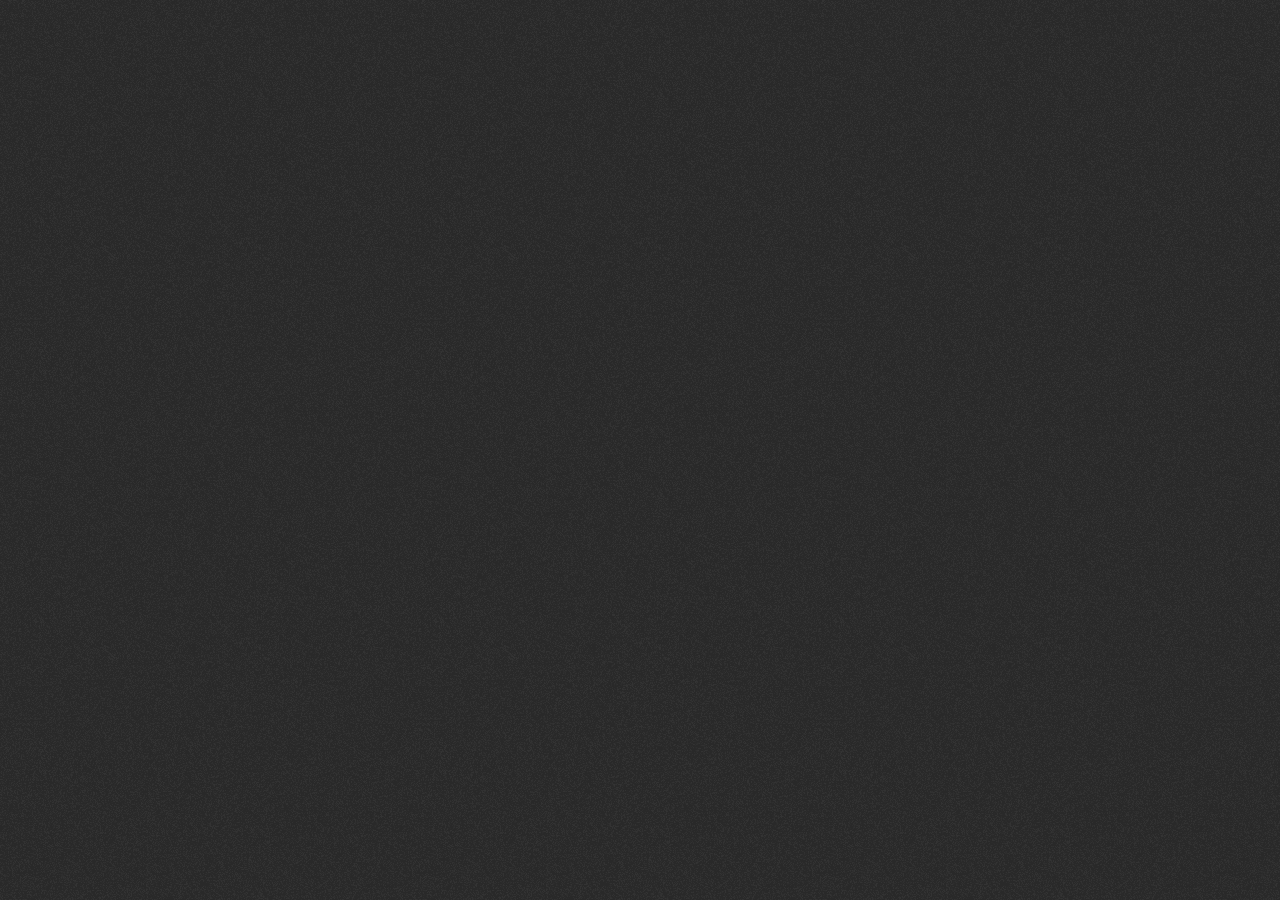
==== index.html @ 37a56e0e "Add files via upload" ====
<!DOCTYPE html>
<html lang="en">
  <head>
  <meta charset="UTF-8">
  <meta http-equiv="X-UA-Compatible" content="IE=edge">
  <meta name="viewport" content="width=device-width, initial-scale=1.0">
  <link rel="stylesheet" href="css/style.min.css">
  <link rel="preconnect" href="https://fonts.googleapis.com">
  <link rel="preconnect" href="https://fonts.gstatic.com" crossorigin>
  <link href="https://fonts.googleapis.com/css2?family=Montserrat:wght@400;600;700;900&display=swap"
        rel="stylesheet">
  <title>Hey | It's DotTeam</title>
</head>
  <body>
    <header>
  <div class="header container">
    <div class="logo">.team</div>
    <a href="/" class="hire__us">Hire Us</a>
  </div>
</header>

    <div class="noise"></div>
    <div id="preloader">
      <div class="noise"></div>
      <div id="percent">1%</div>
      <div id="bar">
        <div id="barconfrm"></div>
      </div>
    </div>
    <div id="preloader2"></div>
    <div id="preloader3"></div>
    <div id="preloader4"></div>
    <div id="preloader5"></div>
    <div id="pageTransition">
      <div class="noise"></div>
    </div>

    <div id="viewport">
      <main data-barba="wrapper">
        <div
          class="container"
          data-barba="container"
          data-barba-namespace="home"
        >
          <section>
            <div class="HomeContainer">
              <div class="Home">
                <div class="Home__text">
                  <div class="Home__textRow">
                    <div>
                      <h1>Welcome</h1>
                      <img class="hey" src="./img/hey.svg" alt="hello" />
                    </div>
                  </div>
                  <div class="Home__textRow">
                    <p>We are FULL-STACK Web developers</p>
                    <span
                      >and we will help you with the development of your
                      website</span
                    >
                  </div>
                  <div class="Home__textRow">
                    <a href="works-skills.html">
                      Our works
                      <img src="./img/arrow.svg" alt="Our works" />
                    </a>
                  </div>
                </div>
                <div class="Home__face">
                  <div class="face">
                    <img src="./img/founder.jpg" alt="Face image" />
                  </div>
                  <h2 class="team">Founder</h2>
                </div>
              </div>
              <div class="marqueWrapp" id="no01">
                <div class="marque">
                  <span class="clipped-text">Good Design Matters</span>
                  <span class="clipped-text">Design for Change </span>
                  <span class="clipped-text">Graphic Design Sells </span>
                  <span class="clipped-text">Web Design</span>
                  <span class="clipped-text">Design with a smile </span>
                  <span class="clipped-text">Creative. Professional.</span>
                  <span class="clipped-text">Be Creative </span>
                  <span class="clipped-text">Good Design Matters</span>
                  <span class="clipped-text">Design for Change </span>
                  <span class="clipped-text">Graphic Design Sells </span>
                  <span class="clipped-text">Web Design</span>
                  <span class="clipped-text">Design with a smile </span>
                  <span class="clipped-text">Creative. Professional.</span>
                  <span class="clipped-text">Be Creative </span>
                </div>
              </div>
            </div>
          </section>
        </div>
      </main>
      <nav>
  <ul class="navbar">
    <li>
      <a href="/" class="nav">Home</a>
    </li>
    <li>
      <a href="works-skills.html" class="nav"> Works & Skills </a>
    </li>
    <li>
      <a href="/contacts.html" class="nav"> Contacts </a>
    </li>
  </ul>
</nav>

    </div>
    <footer class="footer">
  <div class="container">
    <a href="/">
      Our Email
      <img src="../img/arrow.svg" alt="Our Email" />
    </a>
    <div>
      <p>@2022 dot.team</p>
      <p>All Rights Reserved</p>
    </div>
  </div>
</footer>


    <script src="https://code.createjs.com/1.0.0/preloadjs.min.js"></script>
    <script src="js/app.min.js"></script>
  </body>
</html>
---- css/style.min.css ----
@charset "UTF-8";
/*Обнуление*/
* {
  padding: 0;
  margin: 0;
  border: 0;
}

*, *:before, *:after {
  -moz-box-sizing: border-box;
  -webkit-box-sizing: border-box;
  box-sizing: border-box;
}

:focus, :active {
  outline: none;
}

a:focus, a:active {
  outline: none;
}

nav, footer, header, aside {
  display: block;
}

html, body {
  width: 100%;
  line-height: 1;
  font-size: 14px;
  -ms-text-size-adjust: 100%;
  -moz-text-size-adjust: 100%;
  -webkit-text-size-adjust: 100%;
}

input, button, textarea {
  font-family: inherit;
}

input::-ms-clear {
  display: none;
}

button {
  cursor: pointer;
}

button::-moz-focus-inner {
  padding: 0;
  border: 0;
}

a, a:visited {
  text-decoration: none;
  color: initial;
}

a:hover {
  text-decoration: none;
}

ul li {
  list-style: none;
}

img {
  vertical-align: top;
}

h1, h2, h3, h4, h5, h6 {
  font-size: inherit;
  font-weight: inherit;
}

/*--------------------*/
@font-face {
  font-family: Clemente;
  font-display: swap;
  src: url("../fonts/Clemente-Bold.woff2") format("woff2"), url("../fonts/Clemente-Bold.woff") format("woff");
  font-weight: 700;
  font-style: normal;
}
@font-face {
  font-family: Clemente;
  font-display: swap;
  src: url("../fonts/Clemente-Regular.woff2") format("woff2"), url("../fonts/Clemente-Regular.woff") format("woff");
  font-weight: 400;
  font-style: normal;
}
@font-face {
  font-family: WorkSans;
  font-display: swap;
  src: url("../fonts/WorkSans-Black.woff2") format("woff2"), url("../fonts/WorkSans-Black.woff") format("woff");
  font-weight: 900;
  font-style: normal;
}
@font-face {
  font-family: WorkSans;
  font-display: swap;
  src: url("../fonts/WorkSans-Semibold.woff2") format("woff2"), url("../fonts/WorkSans-Semibold.woff") format("woff");
  font-weight: 600;
  font-style: normal;
}
body {
  background-color: #ece1d4;
  color: #38361f;
  font-family: "WorkSans", sans-serif;
  font-weight: 600;
  min-height: 100vh;
  display: flex;
  flex-direction: column;
  overflow-x: hidden;
}

#viewport {
  flex: 1 1 auto;
  display: flex;
  flex-direction: column;
}

main {
  flex: 1 1 auto;
  height: 100%;
  padding-top: calc(60px + 10 * ((100vw - 320px) / 1600));
}

.container {
  max-width: 100vw;
  padding: 0 10px;
  margin: 0 auto;
}

section {
  will-change: contents;
}

/*-----------------------*/
.noise {
  position: fixed;
  top: -50%;
  left: -50%;
  right: -50%;
  bottom: -50%;
  background: transparent url("../img/noise-transparent.png") repeat 0 0;
  background-repeat: repeat;
  animation: bg-animation 0.5s infinite;
  visibility: visible;
  opacity: 0.6;
  pointer-events: none;
}

#preloader, #preloader2, #preloader3, #preloader4, #preloader5 {
  position: fixed;
  display: flex;
  align-items: center;
  justify-content: center;
  width: 100%;
  height: 100vh;
  z-index: 100;
  flex-direction: column;
  background-color: rgb(43, 43, 43);
  color: #ece1d4;
  font-size: 60px;
}
#preloader #percent, #preloader2 #percent, #preloader3 #percent, #preloader4 #percent, #preloader5 #percent {
  font-family: initial;
  font-weight: 400;
}
#preloader #bar, #preloader2 #bar, #preloader3 #bar, #preloader4 #bar, #preloader5 #bar {
  width: 60%;
  margin-top: 20px;
}
#preloader #bar #barconfrm, #preloader2 #bar #barconfrm, #preloader3 #bar #barconfrm, #preloader4 #bar #barconfrm, #preloader5 #bar #barconfrm {
  width: 1%;
  padding: 2px 0;
  background-color: #ece1d4;
}

#preloader2 {
  z-index: 99;
  background-color: #38361f;
}

#preloader3 {
  background-color: #f1f0ee;
  z-index: 98;
}

#preloader4 {
  background-color: #38361f;
  z-index: 97;
}

#preloader5 {
  background-color: rgb(43, 43, 43);
  z-index: 96;
}

#pageTransition {
  position: fixed;
  bottom: 0;
  left: 50%;
  transform: translate(-50%);
  border-radius: 15px;
  background-color: #f1f0ee;
  z-index: 10;
}

/*----------------------------------*/
p, span, a, button {
  font-size: calc(16px + 4 * ((100vw - 320px) / 1600));
}

a {
  display: inline-block;
  position: relative;
  transition: all 0.3s ease;
  overflow: hidden;
  padding: 3px 0;
}
a:before {
  content: "";
  position: absolute;
  display: block;
  width: 100%;
  height: 100%;
  top: -100%;
  border-bottom: 3px solid rgb(110, 88, 26);
  transition: all 0.4s ease;
  z-index: -1;
}
a:hover:before {
  top: 0;
}
a:active {
  opacity: 0.8;
}

/*-------------------------*/
@keyframes bg-animation {
  0% {
    transform: translate(0, 0);
  }
  10% {
    transform: translate(-5%, -5%);
  }
  20% {
    transform: translate(-10%, 5%);
  }
  30% {
    transform: translate(5%, -10%);
  }
  40% {
    transform: translate(-5%, 15%);
  }
  50% {
    transform: translate(-10%, 5%);
  }
  60% {
    transform: translate(15%, 0);
  }
  70% {
    transform: translate(0, 10%);
  }
  80% {
    transform: translate(-15%, 0);
  }
  90% {
    transform: translate(10%, 5%);
  }
  100% {
    transform: translate(5%, 0);
  }
}
.WorksSkillsContainer .Skills h2 {
  font-family: "Clemente", sans-serif;
  font-weight: 700;
  text-transform: uppercase;
  font-size: calc(26px + 102 * ((100vw - 320px) / 1600));
  letter-spacing: calc(-1px + -5 * ((100vw - 320px) / 1600));
  margin-bottom: calc(20px + 10 * ((100vw - 320px) / 1600));
}
.WorksSkillsContainer .Skills__body h3 {
  font-size: calc(18px + 18 * ((100vw - 320px) / 1600));
  margin-bottom: calc(0px + 10 * ((100vw - 320px) / 1600));
  text-transform: uppercase;
  font-weight: 700;
}
.WorksSkillsContainer .Skills__body > ul {
  margin-bottom: calc(30px + 20 * ((100vw - 320px) / 1600));
}
.WorksSkillsContainer .Skills__body > ul li {
  font-weight: 600;
  display: flex;
  align-items: center;
  justify-content: space-between;
  height: 50px;
  margin-bottom: calc(3px + 7 * ((100vw - 320px) / 1600));
  border-bottom: 1px solid #38361f;
  padding: 0 5px;
}
.WorksSkillsContainer .Skills__body > ul li .Skills__text span {
  opacity: 0.6;
  display: inline-block;
  width: 40px;
}
.WorksSkillsContainer .Skills__body > ul li .Skills__text p {
  display: inline-block;
}
.WorksSkillsContainer .Skills__body > ul li img {
  padding-bottom: 3px;
  height: 100%;
}

header {
  position: fixed;
  left: 0;
  right: 0;
  top: 0;
  border-bottom: 1px solid #38361f;
  backdrop-filter: blur(5px);
  z-index: 50;
}
header .header {
  display: flex;
  justify-content: space-between;
  align-items: center;
  height: calc(50px + 10 * ((100vw - 320px) / 1600));
  background-color: transparent;
}
header .header a {
  color: #38361f;
}
header .header .logo {
  font-weight: 900;
  font-size: calc(20px + 8 * ((100vw - 320px) / 1600));
}
header .header .hire__us {
  font-size: calc(18px + 4 * ((100vw - 320px) / 1600));
  font-weight: 600;
}

nav {
  position: sticky;
  bottom: 10px;
  width: 100%;
  z-index: 20;
  display: flex;
  justify-content: center;
}
nav > ul {
  width: fit-content;
  border: 1px solid #38361f;
  border-radius: calc(12px + 3 * ((100vw - 320px) / 1600));
  display: flex;
  justify-content: space-between;
  font-weight: 600;
  backdrop-filter: blur(5px);
}
nav > ul > li {
  background-color: transparent;
}
nav > ul > li > a {
  font-size: calc(14px + 4 * ((100vw - 320px) / 1600));
  white-space: nowrap;
  border-radius: calc(7px + 3 * ((100vw - 320px) / 1600));
  padding: calc(10px + 4 * ((100vw - 320px) / 1600));
  margin: 5px;
  z-index: 2;
  display: flex;
  align-items: center;
  justify-content: center;
}
nav > ul > li > a::before {
  border-bottom: 0;
  background-color: #f1f0ee;
}
nav > ul > li > a._active {
  transition: none;
  pointer-events: none;
  background-color: #f1f0ee;
}

footer {
  color: rgb(43, 43, 43);
  font-weight: 400;
  z-index: 20;
}
footer > .container {
  text-align: right;
  display: flex;
  align-items: center;
  justify-content: end;
  padding: 0.5rem;
}
footer > .container > a {
  display: flex;
  align-items: center;
  color: rgb(43, 43, 43);
  margin-right: 60px;
  overflow: visible;
  padding-right: 35px;
  font-size: calc(12px + 2 * ((100vw - 320px) / 1600));
}
footer > .container > a img {
  mix-blend-mode: difference;
  position: absolute;
  right: 0;
  height: calc(10px + 4 * ((100vw - 320px) / 1600));
  transform: rotate(-54.73deg);
  opacity: 0.5;
  transition: all 0.3s ease;
}
footer > .container > a::before {
  border: 0;
}
footer > .container > div p {
  font-size: calc(10px + 2 * ((100vw - 320px) / 1600));
  text-transform: uppercase;
  line-height: 22px;
}

header, nav {
  font-family: Clemente, sans-serif;
}

.HomeContainer {
  border: 1px solid #38361f;
  overflow: hidden;
  border-radius: calc(8px + 8 * ((100vw - 320px) / 1600));
  display: flex;
  justify-content: space-between;
  flex-direction: column;
  height: fit-content;
  position: relative;
  margin-bottom: 5px;
}
.HomeContainer .Home {
  text-transform: uppercase;
  display: flex;
  flex-direction: row;
  justify-content: space-between;
  margin-bottom: calc(15px + 85 * ((100vw - 320px) / 1600));
  padding: calc(5px + 5 * ((100vw - 320px) / 1600));
  column-gap: 5%;
}
.HomeContainer .Home__text {
  display: flex;
  justify-content: space-between;
  flex-direction: column;
}
.HomeContainer .Home__textRow:nth-child(1) {
  display: flex;
  align-items: left;
  justify-content: center;
  flex-direction: column;
  margin-bottom: 10px;
}
.HomeContainer .Home__textRow:nth-child(1) div > h1 {
  overflow: hidden;
  width: fit-content;
  display: inline-block;
  font-family: Clemente, sans-serif;
  font-weight: 700;
  font-size: calc(26px + 102 * ((100vw - 320px) / 1600));
  margin-right: 15px;
}
.HomeContainer .Home__textRow:nth-child(1) div img {
  filter: saturate(0.3);
  width: calc(20px + 90 * ((100vw - 320px) / 1600));
  display: inline-block;
  animation: hey 2s linear infinite;
}
.HomeContainer .Home__textRow:nth-child(2) {
  margin-bottom: 15px;
}
.HomeContainer .Home__textRow:nth-child(2) p {
  font-size: calc(20px + 28 * ((100vw - 320px) / 1600));
  line-height: calc(26px + 24 * ((100vw - 320px) / 1600));
  margin-bottom: calc(8px + 4 * ((100vw - 320px) / 1600));
  opacity: 0.8;
  font-family: "WorkSans";
  font-weight: 900;
}
.HomeContainer .Home__textRow:nth-child(2) span {
  font-family: Clemente, sans-serif;
  border-bottom: 1px solid #38361f;
  opacity: 0.6;
  font-weight: 700;
  font-size: calc(18px + 14 * ((100vw - 320px) / 1600));
  line-height: calc(28px + 22 * ((100vw - 320px) / 1600));
  color: #ece1d4;
  text-shadow: -1px -1px 0 #38361f, 1px -1px 0 #38361f, -1px 1px 0 #38361f, 1px 1px 0 #38361f;
  padding: 0 2px 3px;
}
.HomeContainer .Home__textRow:nth-child(3) {
  width: fit-content;
}
.HomeContainer .Home__textRow:nth-child(3) a {
  display: flex;
  align-items: center;
  color: #38361f;
  font-family: "WorkSans";
  font-weight: 900;
  font-size: calc(26px + 38 * ((100vw - 320px) / 1600));
}
.HomeContainer .Home__textRow:nth-child(3) a::before {
  border-bottom: 13px solid rgb(110, 88, 26);
}
.HomeContainer .Home__textRow:nth-child(3) a img {
  filter: invert(1);
  padding-left: calc(10px + 10 * ((100vw - 320px) / 1600));
}
.HomeContainer .Home__face {
  height: 60vh;
}
.HomeContainer .Home__face .face {
  overflow: hidden;
  height: 100%;
  min-width: 340px;
}
.HomeContainer .Home__face .face img {
  height: 100%;
  filter: sepia(0.6);
  border-radius: 12px;
  object-fit: cover;
  width: 100%;
}
.HomeContainer .Home__face > h2 {
  opacity: 0.8;
  text-transform: uppercase;
  font-weight: 700;
  font-size: calc(32px + 64 * ((100vw - 320px) / 1600));
  text-align: center;
}
.HomeContainer .marqueWrapp {
  overflow: hidden;
  width: 100%;
  margin-bottom: calc(10px + 10 * ((100vw - 320px) / 1600));
}
.HomeContainer .marqueWrapp .marque {
  position: relative;
  left: calc(-200px + -100 * ((100vw - 320px) / 1600));
  height: calc(30px + 10 * ((100vw - 320px) / 1600));
  width: 100%;
}
.HomeContainer .marqueWrapp .marque .clipped-text {
  font-family: "WorkSans";
  position: absolute;
  white-space: nowrap;
  display: inline-block;
  opacity: 0.8;
  color: #38361f;
  width: calc(200px + 150 * ((100vw - 320px) / 1600));
  text-align: center;
  font-size: calc(18px + 10 * ((100vw - 320px) / 1600));
}

@keyframes hey {
  0%, 100% {
    transform: rotate(0);
  }
  10% {
    transform: rotate(20deg);
  }
  20% {
    transform: rotate(0);
  }
  30% {
    transform: rotate(20deg);
  }
  40% {
    transform: rotate(0);
  }
  50% {
    transform: rotate(20deg);
  }
  62% {
    transform: rotate(0);
  }
}
/*----------------------------------*/
@media (max-width: 768px) {
  .Home {
    flex-wrap: wrap;
  }
  .Home__text {
    padding-top: 10px;
    margin-bottom: 30px;
  }
  .Home__face {
    position: relative;
    flex-direction: row;
    width: 100%;
  }
  .Home__face .face {
    max-width: 100% !important;
    min-width: 280px !important;
  }
  .Home__face .face > img {
    height: fit-content;
  }
  .Home__face > h2 {
    mix-blend-mode: difference;
    color: rgb(110, 88, 26);
    position: absolute;
    top: 15%;
    right: -8%;
    transform: rotate(90deg);
  }
}
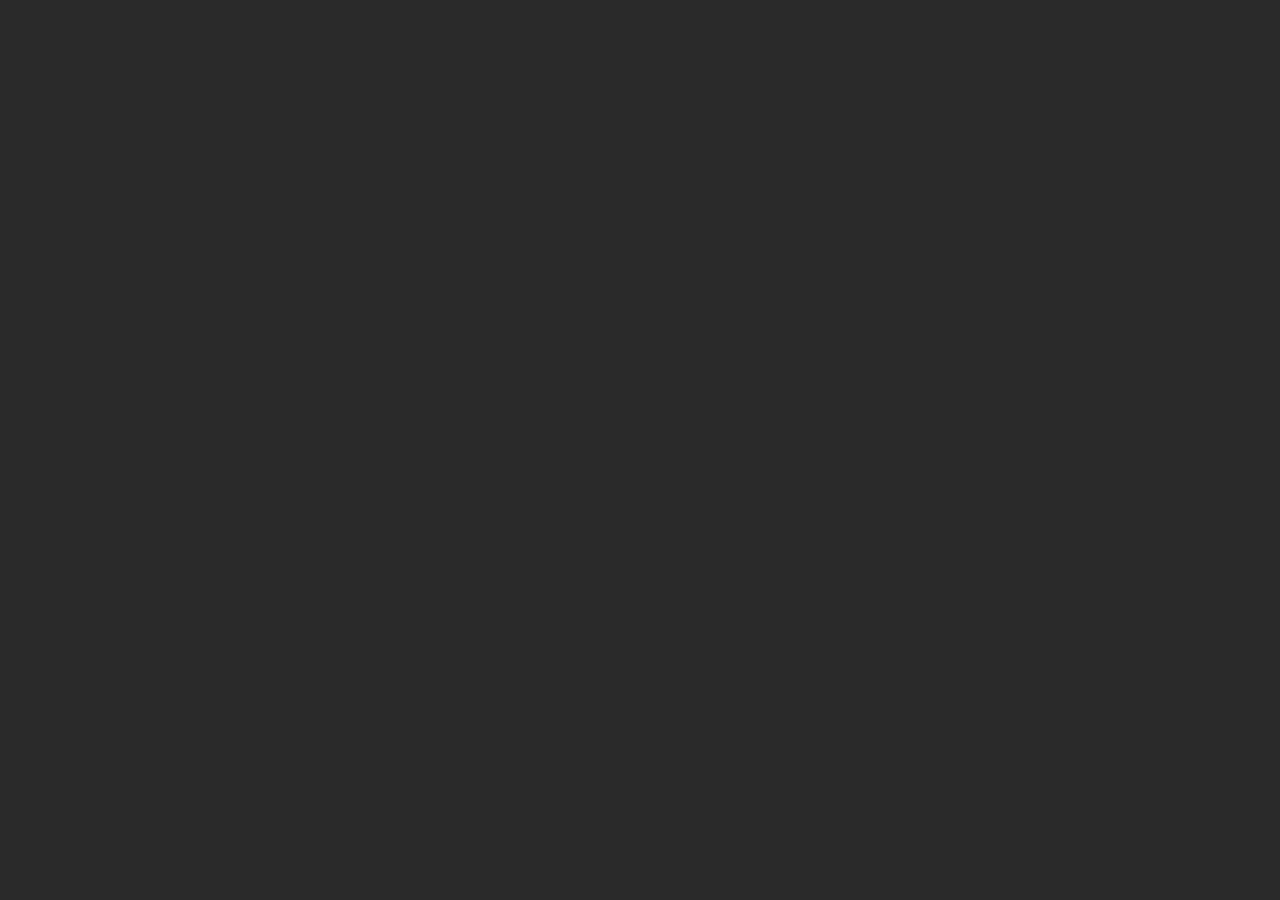
==== commit dff52ae7: "Add files via upload" ====
--- a/index.html
+++ b/index.html
@@ -4,10 +4,10 @@
   <meta charset="UTF-8">
   <meta http-equiv="X-UA-Compatible" content="IE=edge">
   <meta name="viewport" content="width=device-width, initial-scale=1.0">
-  <link rel="stylesheet" href="css/style.min.css">
+  <link rel="stylesheet" href="css/style.min.css?_v=20221224152421">
   <link rel="preconnect" href="https://fonts.googleapis.com">
   <link rel="preconnect" href="https://fonts.gstatic.com" crossorigin>
-  <link href="https://fonts.googleapis.com/css2?family=Montserrat:wght@400;600;700;900&display=swap"
+  <link href="https://fonts.googleapis.com/css2?family=Montserrat:wght@400;600;700;900&display=swap&_v=20221224152421"
         rel="stylesheet">
   <title>Hey | It's DotTeam</title>
 </head>
@@ -68,7 +68,7 @@
                 </div>
                 <div class="Home__face">
                   <div class="face">
-                    <img src="./img/founder.jpg" alt="Face image" />
+                    <picture><source srcset="./img/founder.webp" type="image/webp"><img src="./img/founder.jpg" alt="Face image" /></picture>
                   </div>
                   <h2 class="team">Founder</h2>
                 </div>
@@ -124,7 +124,7 @@
 </footer>
 
 
-    <script src="https://code.createjs.com/1.0.0/preloadjs.min.js"></script>
-    <script src="js/app.min.js"></script>
+    <script src="https://code.createjs.com/1.0.0/preloadjs.min.js?_v=20221224152421"></script>
+    <script src="js/app.min.js?_v=20221224152421"></script>
   </body>
 </html>
--- a/css/style.min.css
+++ b/css/style.min.css
@@ -1,611 +1 @@
-@charset "UTF-8";
-/*Обнуление*/
-* {
-  padding: 0;
-  margin: 0;
-  border: 0;
-}
-
-*, *:before, *:after {
-  -moz-box-sizing: border-box;
-  -webkit-box-sizing: border-box;
-  box-sizing: border-box;
-}
-
-:focus, :active {
-  outline: none;
-}
-
-a:focus, a:active {
-  outline: none;
-}
-
-nav, footer, header, aside {
-  display: block;
-}
-
-html, body {
-  width: 100%;
-  line-height: 1;
-  font-size: 14px;
-  -ms-text-size-adjust: 100%;
-  -moz-text-size-adjust: 100%;
-  -webkit-text-size-adjust: 100%;
-}
-
-input, button, textarea {
-  font-family: inherit;
-}
-
-input::-ms-clear {
-  display: none;
-}
-
-button {
-  cursor: pointer;
-}
-
-button::-moz-focus-inner {
-  padding: 0;
-  border: 0;
-}
-
-a, a:visited {
-  text-decoration: none;
-  color: initial;
-}
-
-a:hover {
-  text-decoration: none;
-}
-
-ul li {
-  list-style: none;
-}
-
-img {
-  vertical-align: top;
-}
-
-h1, h2, h3, h4, h5, h6 {
-  font-size: inherit;
-  font-weight: inherit;
-}
-
-/*--------------------*/
-@font-face {
-  font-family: Clemente;
-  font-display: swap;
-  src: url("../fonts/Clemente-Bold.woff2") format("woff2"), url("../fonts/Clemente-Bold.woff") format("woff");
-  font-weight: 700;
-  font-style: normal;
-}
-@font-face {
-  font-family: Clemente;
-  font-display: swap;
-  src: url("../fonts/Clemente-Regular.woff2") format("woff2"), url("../fonts/Clemente-Regular.woff") format("woff");
-  font-weight: 400;
-  font-style: normal;
-}
-@font-face {
-  font-family: WorkSans;
-  font-display: swap;
-  src: url("../fonts/WorkSans-Black.woff2") format("woff2"), url("../fonts/WorkSans-Black.woff") format("woff");
-  font-weight: 900;
-  font-style: normal;
-}
-@font-face {
-  font-family: WorkSans;
-  font-display: swap;
-  src: url("../fonts/WorkSans-Semibold.woff2") format("woff2"), url("../fonts/WorkSans-Semibold.woff") format("woff");
-  font-weight: 600;
-  font-style: normal;
-}
-body {
-  background-color: #ece1d4;
-  color: #38361f;
-  font-family: "WorkSans", sans-serif;
-  font-weight: 600;
-  min-height: 100vh;
-  display: flex;
-  flex-direction: column;
-  overflow-x: hidden;
-}
-
-#viewport {
-  flex: 1 1 auto;
-  display: flex;
-  flex-direction: column;
-}
-
-main {
-  flex: 1 1 auto;
-  height: 100%;
-  padding-top: calc(60px + 10 * ((100vw - 320px) / 1600));
-}
-
-.container {
-  max-width: 100vw;
-  padding: 0 10px;
-  margin: 0 auto;
-}
-
-section {
-  will-change: contents;
-}
-
-/*-----------------------*/
-.noise {
-  position: fixed;
-  top: -50%;
-  left: -50%;
-  right: -50%;
-  bottom: -50%;
-  background: transparent url("../img/noise-transparent.png") repeat 0 0;
-  background-repeat: repeat;
-  animation: bg-animation 0.5s infinite;
-  visibility: visible;
-  opacity: 0.6;
-  pointer-events: none;
-}
-
-#preloader, #preloader2, #preloader3, #preloader4, #preloader5 {
-  position: fixed;
-  display: flex;
-  align-items: center;
-  justify-content: center;
-  width: 100%;
-  height: 100vh;
-  z-index: 100;
-  flex-direction: column;
-  background-color: rgb(43, 43, 43);
-  color: #ece1d4;
-  font-size: 60px;
-}
-#preloader #percent, #preloader2 #percent, #preloader3 #percent, #preloader4 #percent, #preloader5 #percent {
-  font-family: initial;
-  font-weight: 400;
-}
-#preloader #bar, #preloader2 #bar, #preloader3 #bar, #preloader4 #bar, #preloader5 #bar {
-  width: 60%;
-  margin-top: 20px;
-}
-#preloader #bar #barconfrm, #preloader2 #bar #barconfrm, #preloader3 #bar #barconfrm, #preloader4 #bar #barconfrm, #preloader5 #bar #barconfrm {
-  width: 1%;
-  padding: 2px 0;
-  background-color: #ece1d4;
-}
-
-#preloader2 {
-  z-index: 99;
-  background-color: #38361f;
-}
-
-#preloader3 {
-  background-color: #f1f0ee;
-  z-index: 98;
-}
-
-#preloader4 {
-  background-color: #38361f;
-  z-index: 97;
-}
-
-#preloader5 {
-  background-color: rgb(43, 43, 43);
-  z-index: 96;
-}
-
-#pageTransition {
-  position: fixed;
-  bottom: 0;
-  left: 50%;
-  transform: translate(-50%);
-  border-radius: 15px;
-  background-color: #f1f0ee;
-  z-index: 10;
-}
-
-/*----------------------------------*/
-p, span, a, button {
-  font-size: calc(16px + 4 * ((100vw - 320px) / 1600));
-}
-
-a {
-  display: inline-block;
-  position: relative;
-  transition: all 0.3s ease;
-  overflow: hidden;
-  padding: 3px 0;
-}
-a:before {
-  content: "";
-  position: absolute;
-  display: block;
-  width: 100%;
-  height: 100%;
-  top: -100%;
-  border-bottom: 3px solid rgb(110, 88, 26);
-  transition: all 0.4s ease;
-  z-index: -1;
-}
-a:hover:before {
-  top: 0;
-}
-a:active {
-  opacity: 0.8;
-}
-
-/*-------------------------*/
-@keyframes bg-animation {
-  0% {
-    transform: translate(0, 0);
-  }
-  10% {
-    transform: translate(-5%, -5%);
-  }
-  20% {
-    transform: translate(-10%, 5%);
-  }
-  30% {
-    transform: translate(5%, -10%);
-  }
-  40% {
-    transform: translate(-5%, 15%);
-  }
-  50% {
-    transform: translate(-10%, 5%);
-  }
-  60% {
-    transform: translate(15%, 0);
-  }
-  70% {
-    transform: translate(0, 10%);
-  }
-  80% {
-    transform: translate(-15%, 0);
-  }
-  90% {
-    transform: translate(10%, 5%);
-  }
-  100% {
-    transform: translate(5%, 0);
-  }
-}
-.WorksSkillsContainer .Skills h2 {
-  font-family: "Clemente", sans-serif;
-  font-weight: 700;
-  text-transform: uppercase;
-  font-size: calc(26px + 102 * ((100vw - 320px) / 1600));
-  letter-spacing: calc(-1px + -5 * ((100vw - 320px) / 1600));
-  margin-bottom: calc(20px + 10 * ((100vw - 320px) / 1600));
-}
-.WorksSkillsContainer .Skills__body h3 {
-  font-size: calc(18px + 18 * ((100vw - 320px) / 1600));
-  margin-bottom: calc(0px + 10 * ((100vw - 320px) / 1600));
-  text-transform: uppercase;
-  font-weight: 700;
-}
-.WorksSkillsContainer .Skills__body > ul {
-  margin-bottom: calc(30px + 20 * ((100vw - 320px) / 1600));
-}
-.WorksSkillsContainer .Skills__body > ul li {
-  font-weight: 600;
-  display: flex;
-  align-items: center;
-  justify-content: space-between;
-  height: 50px;
-  margin-bottom: calc(3px + 7 * ((100vw - 320px) / 1600));
-  border-bottom: 1px solid #38361f;
-  padding: 0 5px;
-}
-.WorksSkillsContainer .Skills__body > ul li .Skills__text span {
-  opacity: 0.6;
-  display: inline-block;
-  width: 40px;
-}
-.WorksSkillsContainer .Skills__body > ul li .Skills__text p {
-  display: inline-block;
-}
-.WorksSkillsContainer .Skills__body > ul li img {
-  padding-bottom: 3px;
-  height: 100%;
-}
-
-header {
-  position: fixed;
-  left: 0;
-  right: 0;
-  top: 0;
-  border-bottom: 1px solid #38361f;
-  backdrop-filter: blur(5px);
-  z-index: 50;
-}
-header .header {
-  display: flex;
-  justify-content: space-between;
-  align-items: center;
-  height: calc(50px + 10 * ((100vw - 320px) / 1600));
-  background-color: transparent;
-}
-header .header a {
-  color: #38361f;
-}
-header .header .logo {
-  font-weight: 900;
-  font-size: calc(20px + 8 * ((100vw - 320px) / 1600));
-}
-header .header .hire__us {
-  font-size: calc(18px + 4 * ((100vw - 320px) / 1600));
-  font-weight: 600;
-}
-
-nav {
-  position: sticky;
-  bottom: 10px;
-  width: 100%;
-  z-index: 20;
-  display: flex;
-  justify-content: center;
-}
-nav > ul {
-  width: fit-content;
-  border: 1px solid #38361f;
-  border-radius: calc(12px + 3 * ((100vw - 320px) / 1600));
-  display: flex;
-  justify-content: space-between;
-  font-weight: 600;
-  backdrop-filter: blur(5px);
-}
-nav > ul > li {
-  background-color: transparent;
-}
-nav > ul > li > a {
-  font-size: calc(14px + 4 * ((100vw - 320px) / 1600));
-  white-space: nowrap;
-  border-radius: calc(7px + 3 * ((100vw - 320px) / 1600));
-  padding: calc(10px + 4 * ((100vw - 320px) / 1600));
-  margin: 5px;
-  z-index: 2;
-  display: flex;
-  align-items: center;
-  justify-content: center;
-}
-nav > ul > li > a::before {
-  border-bottom: 0;
-  background-color: #f1f0ee;
-}
-nav > ul > li > a._active {
-  transition: none;
-  pointer-events: none;
-  background-color: #f1f0ee;
-}
-
-footer {
-  color: rgb(43, 43, 43);
-  font-weight: 400;
-  z-index: 20;
-}
-footer > .container {
-  text-align: right;
-  display: flex;
-  align-items: center;
-  justify-content: end;
-  padding: 0.5rem;
-}
-footer > .container > a {
-  display: flex;
-  align-items: center;
-  color: rgb(43, 43, 43);
-  margin-right: 60px;
-  overflow: visible;
-  padding-right: 35px;
-  font-size: calc(12px + 2 * ((100vw - 320px) / 1600));
-}
-footer > .container > a img {
-  mix-blend-mode: difference;
-  position: absolute;
-  right: 0;
-  height: calc(10px + 4 * ((100vw - 320px) / 1600));
-  transform: rotate(-54.73deg);
-  opacity: 0.5;
-  transition: all 0.3s ease;
-}
-footer > .container > a::before {
-  border: 0;
-}
-footer > .container > div p {
-  font-size: calc(10px + 2 * ((100vw - 320px) / 1600));
-  text-transform: uppercase;
-  line-height: 22px;
-}
-
-header, nav {
-  font-family: Clemente, sans-serif;
-}
-
-.HomeContainer {
-  border: 1px solid #38361f;
-  overflow: hidden;
-  border-radius: calc(8px + 8 * ((100vw - 320px) / 1600));
-  display: flex;
-  justify-content: space-between;
-  flex-direction: column;
-  height: fit-content;
-  position: relative;
-  margin-bottom: 5px;
-}
-.HomeContainer .Home {
-  text-transform: uppercase;
-  display: flex;
-  flex-direction: row;
-  justify-content: space-between;
-  margin-bottom: calc(15px + 85 * ((100vw - 320px) / 1600));
-  padding: calc(5px + 5 * ((100vw - 320px) / 1600));
-  column-gap: 5%;
-}
-.HomeContainer .Home__text {
-  display: flex;
-  justify-content: space-between;
-  flex-direction: column;
-}
-.HomeContainer .Home__textRow:nth-child(1) {
-  display: flex;
-  align-items: left;
-  justify-content: center;
-  flex-direction: column;
-  margin-bottom: 10px;
-}
-.HomeContainer .Home__textRow:nth-child(1) div > h1 {
-  overflow: hidden;
-  width: fit-content;
-  display: inline-block;
-  font-family: Clemente, sans-serif;
-  font-weight: 700;
-  font-size: calc(26px + 102 * ((100vw - 320px) / 1600));
-  margin-right: 15px;
-}
-.HomeContainer .Home__textRow:nth-child(1) div img {
-  filter: saturate(0.3);
-  width: calc(20px + 90 * ((100vw - 320px) / 1600));
-  display: inline-block;
-  animation: hey 2s linear infinite;
-}
-.HomeContainer .Home__textRow:nth-child(2) {
-  margin-bottom: 15px;
-}
-.HomeContainer .Home__textRow:nth-child(2) p {
-  font-size: calc(20px + 28 * ((100vw - 320px) / 1600));
-  line-height: calc(26px + 24 * ((100vw - 320px) / 1600));
-  margin-bottom: calc(8px + 4 * ((100vw - 320px) / 1600));
-  opacity: 0.8;
-  font-family: "WorkSans";
-  font-weight: 900;
-}
-.HomeContainer .Home__textRow:nth-child(2) span {
-  font-family: Clemente, sans-serif;
-  border-bottom: 1px solid #38361f;
-  opacity: 0.6;
-  font-weight: 700;
-  font-size: calc(18px + 14 * ((100vw - 320px) / 1600));
-  line-height: calc(28px + 22 * ((100vw - 320px) / 1600));
-  color: #ece1d4;
-  text-shadow: -1px -1px 0 #38361f, 1px -1px 0 #38361f, -1px 1px 0 #38361f, 1px 1px 0 #38361f;
-  padding: 0 2px 3px;
-}
-.HomeContainer .Home__textRow:nth-child(3) {
-  width: fit-content;
-}
-.HomeContainer .Home__textRow:nth-child(3) a {
-  display: flex;
-  align-items: center;
-  color: #38361f;
-  font-family: "WorkSans";
-  font-weight: 900;
-  font-size: calc(26px + 38 * ((100vw - 320px) / 1600));
-}
-.HomeContainer .Home__textRow:nth-child(3) a::before {
-  border-bottom: 13px solid rgb(110, 88, 26);
-}
-.HomeContainer .Home__textRow:nth-child(3) a img {
-  filter: invert(1);
-  padding-left: calc(10px + 10 * ((100vw - 320px) / 1600));
-}
-.HomeContainer .Home__face {
-  height: 60vh;
-}
-.HomeContainer .Home__face .face {
-  overflow: hidden;
-  height: 100%;
-  min-width: 340px;
-}
-.HomeContainer .Home__face .face img {
-  height: 100%;
-  filter: sepia(0.6);
-  border-radius: 12px;
-  object-fit: cover;
-  width: 100%;
-}
-.HomeContainer .Home__face > h2 {
-  opacity: 0.8;
-  text-transform: uppercase;
-  font-weight: 700;
-  font-size: calc(32px + 64 * ((100vw - 320px) / 1600));
-  text-align: center;
-}
-.HomeContainer .marqueWrapp {
-  overflow: hidden;
-  width: 100%;
-  margin-bottom: calc(10px + 10 * ((100vw - 320px) / 1600));
-}
-.HomeContainer .marqueWrapp .marque {
-  position: relative;
-  left: calc(-200px + -100 * ((100vw - 320px) / 1600));
-  height: calc(30px + 10 * ((100vw - 320px) / 1600));
-  width: 100%;
-}
-.HomeContainer .marqueWrapp .marque .clipped-text {
-  font-family: "WorkSans";
-  position: absolute;
-  white-space: nowrap;
-  display: inline-block;
-  opacity: 0.8;
-  color: #38361f;
-  width: calc(200px + 150 * ((100vw - 320px) / 1600));
-  text-align: center;
-  font-size: calc(18px + 10 * ((100vw - 320px) / 1600));
-}
-
-@keyframes hey {
-  0%, 100% {
-    transform: rotate(0);
-  }
-  10% {
-    transform: rotate(20deg);
-  }
-  20% {
-    transform: rotate(0);
-  }
-  30% {
-    transform: rotate(20deg);
-  }
-  40% {
-    transform: rotate(0);
-  }
-  50% {
-    transform: rotate(20deg);
-  }
-  62% {
-    transform: rotate(0);
-  }
-}
-/*----------------------------------*/
-@media (max-width: 768px) {
-  .Home {
-    flex-wrap: wrap;
-  }
-  .Home__text {
-    padding-top: 10px;
-    margin-bottom: 30px;
-  }
-  .Home__face {
-    position: relative;
-    flex-direction: row;
-    width: 100%;
-  }
-  .Home__face .face {
-    max-width: 100% !important;
-    min-width: 280px !important;
-  }
-  .Home__face .face > img {
-    height: fit-content;
-  }
-  .Home__face > h2 {
-    mix-blend-mode: difference;
-    color: rgb(110, 88, 26);
-    position: absolute;
-    top: 15%;
-    right: -8%;
-    transform: rotate(90deg);
-  }
-}+@charset "UTF-8";*{padding:0;margin:0;border:0}*,:after,:before{box-sizing:border-box}:active,:focus{outline:0}a:active,a:focus{outline:0}aside,footer,header,nav{display:block}body,html{width:100%;line-height:1;font-size:14px;-ms-text-size-adjust:100%;-moz-text-size-adjust:100%;-webkit-text-size-adjust:100%}button,input,textarea{font-family:inherit}input::-ms-clear{display:none}button{cursor:pointer}button::-moz-focus-inner{padding:0;border:0}a,a:visited{text-decoration:none;color:initial}a:hover{text-decoration:none}ul li{list-style:none}img{vertical-align:top}h1,h2,h3,h4,h5,h6{font-size:inherit;font-weight:inherit}@font-face{font-family:Clemente;font-display:swap;src:url(../fonts/Clemente-Bold.woff2) format("woff2"),url(../fonts/Clemente-Bold.woff) format("woff");font-weight:700;font-style:normal}@font-face{font-family:Clemente;font-display:swap;src:url(../fonts/Clemente-Regular.woff2) format("woff2"),url(../fonts/Clemente-Regular.woff) format("woff");font-weight:400;font-style:normal}@font-face{font-family:WorkSans;font-display:swap;src:url(../fonts/WorkSans-Black.woff2) format("woff2"),url(../fonts/WorkSans-Black.woff) format("woff");font-weight:900;font-style:normal}@font-face{font-family:WorkSans;font-display:swap;src:url(../fonts/WorkSans-Semibold.woff2) format("woff2"),url(../fonts/WorkSans-Semibold.woff) format("woff");font-weight:600;font-style:normal}body{background-color:#ece1d4;color:#38361f;font-family:WorkSans,sans-serif;font-weight:600;min-height:100vh;display:flex;flex-direction:column;overflow-x:hidden}html{scrollbar-width:none}::-webkit-scrollbar{display:none}#viewport{flex:1 1 auto;display:flex;flex-direction:column}main{flex:1 1 auto;height:100%;padding-top:calc(60px + 10 * ((100vw - 320px)/ 1600))}.container{max-width:100vw;padding:0 10px;margin:0 auto}.no-webp .noise{background:transparent url(../img/noise-transparent.png) repeat 0 0}.noise{position:fixed;top:-50%;left:-50%;right:-50%;bottom:-50%;background-repeat:repeat;-webkit-animation:bg-animation .5s infinite;animation:bg-animation .5s infinite;visibility:visible;opacity:.6;pointer-events:none}#preloader,#preloader2,#preloader3,#preloader4,#preloader5{overflow:hidden;position:fixed;display:flex;align-items:center;justify-content:center;width:100%;height:100vh;z-index:100;flex-direction:column;background-color:#2b2b2b;color:#ece1d4;font-size:60px}#preloader #percent,#preloader2 #percent,#preloader3 #percent,#preloader4 #percent,#preloader5 #percent{font-family:initial;font-weight:400}#preloader #bar,#preloader2 #bar,#preloader3 #bar,#preloader4 #bar,#preloader5 #bar{width:60%;margin-top:20px}#preloader #bar #barconfrm,#preloader2 #bar #barconfrm,#preloader3 #bar #barconfrm,#preloader4 #bar #barconfrm,#preloader5 #bar #barconfrm{width:1%;padding:2px 0;background-color:#ece1d4}#preloader2{z-index:99;background-color:#38361f}#preloader3{background-color:#f1f0ee;z-index:98}#preloader4{background-color:#38361f;z-index:97}#preloader5{background-color:#2b2b2b;z-index:96}#pageTransition{position:fixed;bottom:0;left:50%;transform:translate(-50%);border-radius:15px;background-color:#f1f0ee;z-index:10;will-change:contents}a,button,p,span{font-size:calc(16px + 4 * ((100vw - 320px)/ 1600))}a{display:inline-block;position:relative;transition:all .3s ease;overflow:hidden;padding:3px 0}a:before{content:"";position:absolute;display:block;width:100%;height:100%;top:-100%;border-bottom:3px solid #6e581a;transition:all .4s ease;z-index:-1}a:hover:before{top:0}a:active{opacity:.8}@-webkit-keyframes bg-animation{0%{transform:translate(0,0)}10%{transform:translate(-5%,-5%)}20%{transform:translate(-10%,5%)}30%{transform:translate(5%,-10%)}40%{transform:translate(-5%,15%)}50%{transform:translate(-10%,5%)}60%{transform:translate(15%,0)}70%{transform:translate(0,10%)}80%{transform:translate(-15%,0)}90%{transform:translate(10%,5%)}100%{transform:translate(5%,0)}}@keyframes bg-animation{0%{transform:translate(0,0)}10%{transform:translate(-5%,-5%)}20%{transform:translate(-10%,5%)}30%{transform:translate(5%,-10%)}40%{transform:translate(-5%,15%)}50%{transform:translate(-10%,5%)}60%{transform:translate(15%,0)}70%{transform:translate(0,10%)}80%{transform:translate(-15%,0)}90%{transform:translate(10%,5%)}100%{transform:translate(5%,0)}}.WorksSkillsContainer .Skills h2{font-family:Clemente,sans-serif;font-weight:700;text-transform:uppercase;font-size:calc(26px + 102 * ((100vw - 320px)/ 1600));letter-spacing:calc(-1px + -5 * ((100vw - 320px)/ 1600));margin-bottom:calc(20px + 10 * ((100vw - 320px)/ 1600))}.WorksSkillsContainer .Skills__body h3{font-size:calc(18px + 18 * ((100vw - 320px)/ 1600));margin-bottom:calc(0px + 10 * ((100vw - 320px)/ 1600));text-transform:uppercase;font-weight:700}.WorksSkillsContainer .Skills__body>ul{margin-bottom:calc(30px + 20 * ((100vw - 320px)/ 1600))}.WorksSkillsContainer .Skills__body>ul li{font-weight:600;display:flex;align-items:center;justify-content:space-between;height:50px;margin-bottom:calc(3px + 7 * ((100vw - 320px)/ 1600));border-bottom:1px solid #38361f;padding:0 5px}.WorksSkillsContainer .Skills__body>ul li .Skills__text span{opacity:.6;display:inline-block;width:40px}.WorksSkillsContainer .Skills__body>ul li .Skills__text p{display:inline-block}.WorksSkillsContainer .Skills__body>ul li img{padding-bottom:3px;height:100%}header{position:fixed;left:0;right:0;top:0;border-bottom:1px solid #38361f;-webkit-backdrop-filter:blur(5px);backdrop-filter:blur(5px);z-index:50}header .header{display:flex;justify-content:space-between;align-items:center;height:calc(50px + 10 * ((100vw - 320px)/ 1600));background-color:transparent}header .header a{color:#38361f}header .header .logo{font-weight:900;font-size:calc(20px + 8 * ((100vw - 320px)/ 1600))}header .header .hire__us{font-size:calc(18px + 4 * ((100vw - 320px)/ 1600));font-weight:600}nav{position:-webkit-sticky;position:sticky;bottom:10px;width:100%;z-index:20;display:flex;justify-content:center}nav>ul{width:-webkit-fit-content;width:-moz-fit-content;width:fit-content;border:1px solid #38361f;border-radius:calc(12px + 3 * ((100vw - 320px)/ 1600));display:flex;justify-content:space-between;font-weight:600;-webkit-backdrop-filter:blur(5px);backdrop-filter:blur(5px)}nav>ul>li{background-color:transparent}nav>ul>li>a{font-size:calc(14px + 4 * ((100vw - 320px)/ 1600));white-space:nowrap;border-radius:calc(7px + 3 * ((100vw - 320px)/ 1600));padding:calc(10px + 4 * ((100vw - 320px)/ 1600));margin:5px;z-index:2;display:flex;align-items:center;justify-content:center}nav>ul>li>a::before{border-bottom:0;background-color:#f1f0ee}nav>ul>li>a._active{transition:none;pointer-events:none;background-color:#f1f0ee}footer{color:#2b2b2b;font-weight:400;z-index:20}footer>.container{text-align:right;display:flex;align-items:center;justify-content:end;padding:.5rem}footer>.container>a{display:flex;align-items:center;color:#2b2b2b;margin-right:60px;overflow:visible;padding-right:35px;font-size:calc(12px + 2 * ((100vw - 320px)/ 1600))}footer>.container>a img{mix-blend-mode:difference;position:absolute;right:0;height:calc(10px + 4 * ((100vw - 320px)/ 1600));transform:rotate(-54.73deg);opacity:.5;transition:all .3s ease}footer>.container>a::before{border:0}footer>.container>div p{font-size:calc(10px + 2 * ((100vw - 320px)/ 1600));text-transform:uppercase;line-height:22px}header,nav{font-family:Clemente,sans-serif}.HomeContainer{border:1px solid #38361f;overflow:hidden;border-radius:calc(8px + 8 * ((100vw - 320px)/ 1600));display:flex;justify-content:space-between;flex-direction:column;height:-webkit-fit-content;height:-moz-fit-content;height:fit-content;position:relative;margin-bottom:5px}.HomeContainer .Home{text-transform:uppercase;display:flex;flex-direction:row;justify-content:space-between;margin-bottom:calc(15px + 85 * ((100vw - 320px)/ 1600));padding:calc(5px + 5 * ((100vw - 320px)/ 1600));-moz-column-gap:5%;column-gap:5%}.HomeContainer .Home__text{display:flex;justify-content:space-between;flex-direction:column}.HomeContainer .Home__textRow:nth-child(1){display:flex;align-items:left;justify-content:center;flex-direction:column;margin-bottom:10px}.HomeContainer .Home__textRow:nth-child(1) div>h1{overflow:hidden;width:-webkit-fit-content;width:-moz-fit-content;width:fit-content;display:inline-block;font-family:Clemente,sans-serif;font-weight:700;font-size:calc(26px + 102 * ((100vw - 320px)/ 1600));margin-right:15px}.HomeContainer .Home__textRow:nth-child(1) div img{filter:saturate(.3);width:calc(20px + 90 * ((100vw - 320px)/ 1600));display:inline-block;-webkit-animation:hey 2s linear infinite;animation:hey 2s linear infinite}.HomeContainer .Home__textRow:nth-child(2){margin-bottom:15px}.HomeContainer .Home__textRow:nth-child(2) p{font-size:calc(20px + 28 * ((100vw - 320px)/ 1600));line-height:calc(26px + 24 * ((100vw - 320px)/ 1600));margin-bottom:calc(8px + 4 * ((100vw - 320px)/ 1600));opacity:.8;font-family:WorkSans;font-weight:900}.HomeContainer .Home__textRow:nth-child(2) span{font-family:Clemente,sans-serif;border-bottom:1px solid #38361f;opacity:.6;font-weight:700;font-size:calc(18px + 14 * ((100vw - 320px)/ 1600));line-height:calc(28px + 22 * ((100vw - 320px)/ 1600));color:#ece1d4;text-shadow:-1px -1px 0 #38361f,1px -1px 0 #38361f,-1px 1px 0 #38361f,1px 1px 0 #38361f;padding:0 2px 3px}.HomeContainer .Home__textRow:nth-child(3){width:-webkit-fit-content;width:-moz-fit-content;width:fit-content}.HomeContainer .Home__textRow:nth-child(3) a{display:flex;align-items:center;color:#38361f;font-family:WorkSans;font-weight:900;font-size:calc(26px + 38 * ((100vw - 320px)/ 1600))}.HomeContainer .Home__textRow:nth-child(3) a::before{border-bottom:13px solid #6e581a}.HomeContainer .Home__textRow:nth-child(3) a img{filter:invert(1);padding-left:calc(10px + 10 * ((100vw - 320px)/ 1600))}.HomeContainer .Home__face{height:60vh}.HomeContainer .Home__face .face{overflow:hidden;height:100%;min-width:340px}.HomeContainer .Home__face .face img{height:100%;filter:sepia(.6);border-radius:12px;-o-object-fit:cover;object-fit:cover;width:100%}.HomeContainer .Home__face>h2{opacity:.8;text-transform:uppercase;font-weight:700;font-size:calc(32px + 64 * ((100vw - 320px)/ 1600));text-align:center}.HomeContainer .marqueWrapp{overflow:hidden;width:100%;margin-bottom:calc(10px + 10 * ((100vw - 320px)/ 1600))}.HomeContainer .marqueWrapp .marque{position:relative;left:calc(-200px + -100 * ((100vw - 320px)/ 1600));height:calc(30px + 10 * ((100vw - 320px)/ 1600));width:100%}.HomeContainer .marqueWrapp .marque .clipped-text{font-family:WorkSans;position:absolute;white-space:nowrap;display:inline-block;opacity:.8;color:#38361f;width:calc(200px + 150 * ((100vw - 320px)/ 1600));text-align:center;font-size:calc(18px + 10 * ((100vw - 320px)/ 1600))}@-webkit-keyframes hey{0%,100%{transform:rotate(0)}10%{transform:rotate(20deg)}20%{transform:rotate(0)}30%{transform:rotate(20deg)}40%{transform:rotate(0)}50%{transform:rotate(20deg)}62%{transform:rotate(0)}}@keyframes hey{0%,100%{transform:rotate(0)}10%{transform:rotate(20deg)}20%{transform:rotate(0)}30%{transform:rotate(20deg)}40%{transform:rotate(0)}50%{transform:rotate(20deg)}62%{transform:rotate(0)}}@media (max-width:768px){.Home{flex-wrap:wrap}.Home__text{padding-top:10px;margin-bottom:30px}.Home__face{position:relative;flex-direction:row;width:100%}.Home__face .face{max-width:100%!important;min-width:280px!important}.Home__face .face>img{height:-webkit-fit-content;height:-moz-fit-content;height:fit-content}.Home__face>h2{mix-blend-mode:difference;color:#6e581a;position:absolute;top:15%;right:-8%;transform:rotate(90deg)}}.webp .noise{background:transparent url(../img/noise-transparent.webp) repeat 0 0}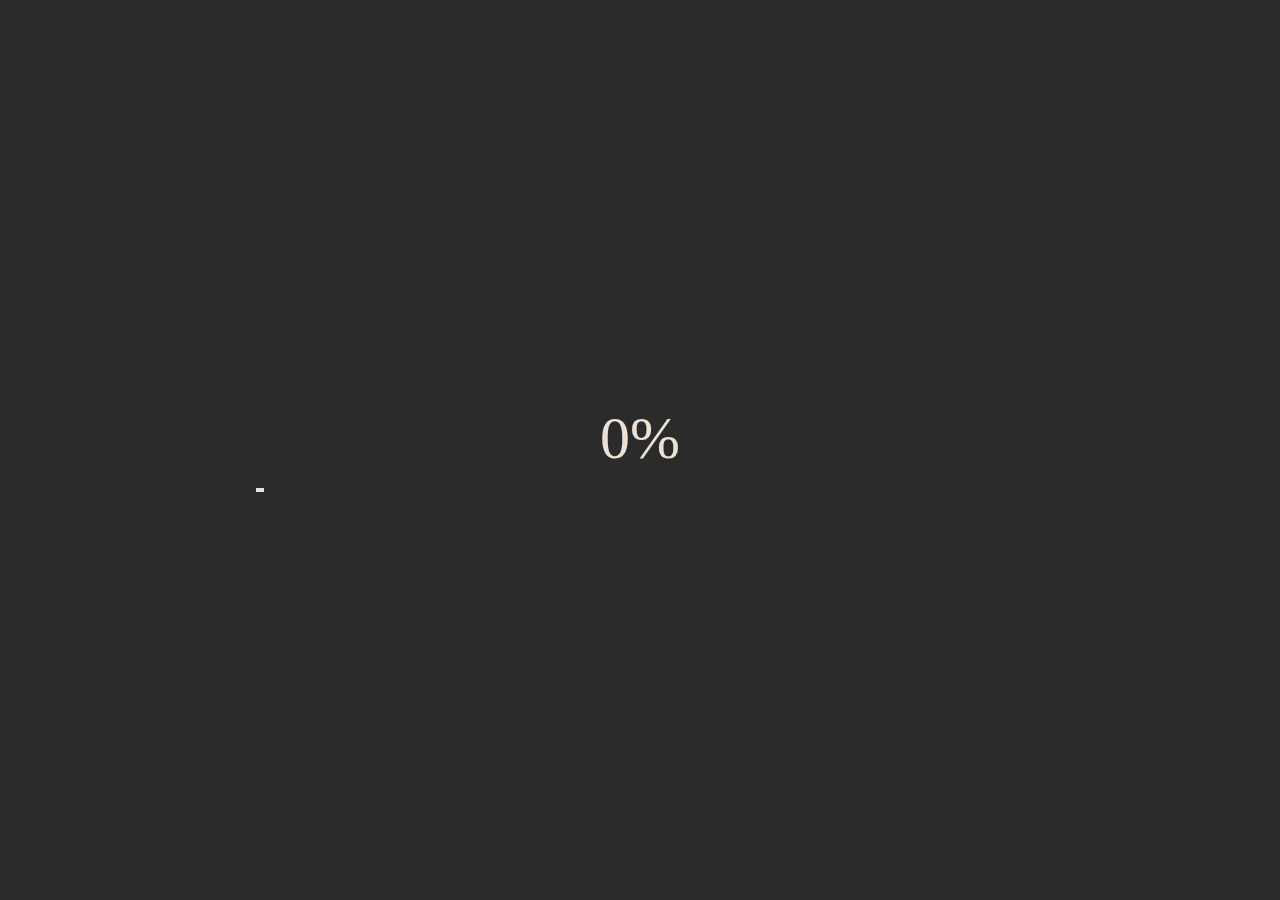
==== commit e0545903: "Add files via upload" ====
--- a/index.html
+++ b/index.html
@@ -4,10 +4,7 @@
   <meta charset="UTF-8">
   <meta http-equiv="X-UA-Compatible" content="IE=edge">
   <meta name="viewport" content="width=device-width, initial-scale=1.0">
-  <link rel="stylesheet" href="css/style.min.css?_v=20221224152421">
-  <link rel="preconnect" href="https://fonts.googleapis.com">
-  <link rel="preconnect" href="https://fonts.gstatic.com" crossorigin>
-  <link href="https://fonts.googleapis.com/css2?family=Montserrat:wght@400;600;700;900&display=swap&_v=20221224152421"
+  <link rel="stylesheet" href="css/style.min.css?_v=20221225104037">
         rel="stylesheet">
   <title>Hey | It's DotTeam</title>
 </head>
@@ -22,7 +19,7 @@
     <div class="noise"></div>
     <div id="preloader">
       <div class="noise"></div>
-      <div id="percent">1%</div>
+      <div id="percent">0%</div>
       <div id="bar">
         <div id="barconfrm"></div>
       </div>
@@ -124,7 +121,8 @@
 </footer>
 
 
-    <script src="https://code.createjs.com/1.0.0/preloadjs.min.js?_v=20221224152421"></script>
-    <script src="js/app.min.js?_v=20221224152421"></script>
+    <script src="https://cdnjs.cloudflare.com/ajax/libs/gsap/3.11.4/gsap.min.js?_v=20221225104037"></script>
+    <script src="https://code.createjs.com/1.0.0/preloadjs.min.js?_v=20221225104037"></script>
+    <script src="js/app.min.js?_v=20221225104037"></script>
   </body>
 </html>
--- a/css/style.min.css
+++ b/css/style.min.css
@@ -1 +1 @@
-@charset "UTF-8";*{padding:0;margin:0;border:0}*,:after,:before{box-sizing:border-box}:active,:focus{outline:0}a:active,a:focus{outline:0}aside,footer,header,nav{display:block}body,html{width:100%;line-height:1;font-size:14px;-ms-text-size-adjust:100%;-moz-text-size-adjust:100%;-webkit-text-size-adjust:100%}button,input,textarea{font-family:inherit}input::-ms-clear{display:none}button{cursor:pointer}button::-moz-focus-inner{padding:0;border:0}a,a:visited{text-decoration:none;color:initial}a:hover{text-decoration:none}ul li{list-style:none}img{vertical-align:top}h1,h2,h3,h4,h5,h6{font-size:inherit;font-weight:inherit}@font-face{font-family:Clemente;font-display:swap;src:url(../fonts/Clemente-Bold.woff2) format("woff2"),url(../fonts/Clemente-Bold.woff) format("woff");font-weight:700;font-style:normal}@font-face{font-family:Clemente;font-display:swap;src:url(../fonts/Clemente-Regular.woff2) format("woff2"),url(../fonts/Clemente-Regular.woff) format("woff");font-weight:400;font-style:normal}@font-face{font-family:WorkSans;font-display:swap;src:url(../fonts/WorkSans-Black.woff2) format("woff2"),url(../fonts/WorkSans-Black.woff) format("woff");font-weight:900;font-style:normal}@font-face{font-family:WorkSans;font-display:swap;src:url(../fonts/WorkSans-Semibold.woff2) format("woff2"),url(../fonts/WorkSans-Semibold.woff) format("woff");font-weight:600;font-style:normal}body{background-color:#ece1d4;color:#38361f;font-family:WorkSans,sans-serif;font-weight:600;min-height:100vh;display:flex;flex-direction:column;overflow-x:hidden}html{scrollbar-width:none}::-webkit-scrollbar{display:none}#viewport{flex:1 1 auto;display:flex;flex-direction:column}main{flex:1 1 auto;height:100%;padding-top:calc(60px + 10 * ((100vw - 320px)/ 1600))}.container{max-width:100vw;padding:0 10px;margin:0 auto}.no-webp .noise{background:transparent url(../img/noise-transparent.png) repeat 0 0}.noise{position:fixed;top:-50%;left:-50%;right:-50%;bottom:-50%;background-repeat:repeat;-webkit-animation:bg-animation .5s infinite;animation:bg-animation .5s infinite;visibility:visible;opacity:.6;pointer-events:none}#preloader,#preloader2,#preloader3,#preloader4,#preloader5{overflow:hidden;position:fixed;display:flex;align-items:center;justify-content:center;width:100%;height:100vh;z-index:100;flex-direction:column;background-color:#2b2b2b;color:#ece1d4;font-size:60px}#preloader #percent,#preloader2 #percent,#preloader3 #percent,#preloader4 #percent,#preloader5 #percent{font-family:initial;font-weight:400}#preloader #bar,#preloader2 #bar,#preloader3 #bar,#preloader4 #bar,#preloader5 #bar{width:60%;margin-top:20px}#preloader #bar #barconfrm,#preloader2 #bar #barconfrm,#preloader3 #bar #barconfrm,#preloader4 #bar #barconfrm,#preloader5 #bar #barconfrm{width:1%;padding:2px 0;background-color:#ece1d4}#preloader2{z-index:99;background-color:#38361f}#preloader3{background-color:#f1f0ee;z-index:98}#preloader4{background-color:#38361f;z-index:97}#preloader5{background-color:#2b2b2b;z-index:96}#pageTransition{position:fixed;bottom:0;left:50%;transform:translate(-50%);border-radius:15px;background-color:#f1f0ee;z-index:10;will-change:contents}a,button,p,span{font-size:calc(16px + 4 * ((100vw - 320px)/ 1600))}a{display:inline-block;position:relative;transition:all .3s ease;overflow:hidden;padding:3px 0}a:before{content:"";position:absolute;display:block;width:100%;height:100%;top:-100%;border-bottom:3px solid #6e581a;transition:all .4s ease;z-index:-1}a:hover:before{top:0}a:active{opacity:.8}@-webkit-keyframes bg-animation{0%{transform:translate(0,0)}10%{transform:translate(-5%,-5%)}20%{transform:translate(-10%,5%)}30%{transform:translate(5%,-10%)}40%{transform:translate(-5%,15%)}50%{transform:translate(-10%,5%)}60%{transform:translate(15%,0)}70%{transform:translate(0,10%)}80%{transform:translate(-15%,0)}90%{transform:translate(10%,5%)}100%{transform:translate(5%,0)}}@keyframes bg-animation{0%{transform:translate(0,0)}10%{transform:translate(-5%,-5%)}20%{transform:translate(-10%,5%)}30%{transform:translate(5%,-10%)}40%{transform:translate(-5%,15%)}50%{transform:translate(-10%,5%)}60%{transform:translate(15%,0)}70%{transform:translate(0,10%)}80%{transform:translate(-15%,0)}90%{transform:translate(10%,5%)}100%{transform:translate(5%,0)}}.WorksSkillsContainer .Skills h2{font-family:Clemente,sans-serif;font-weight:700;text-transform:uppercase;font-size:calc(26px + 102 * ((100vw - 320px)/ 1600));letter-spacing:calc(-1px + -5 * ((100vw - 320px)/ 1600));margin-bottom:calc(20px + 10 * ((100vw - 320px)/ 1600))}.WorksSkillsContainer .Skills__body h3{font-size:calc(18px + 18 * ((100vw - 320px)/ 1600));margin-bottom:calc(0px + 10 * ((100vw - 320px)/ 1600));text-transform:uppercase;font-weight:700}.WorksSkillsContainer .Skills__body>ul{margin-bottom:calc(30px + 20 * ((100vw - 320px)/ 1600))}.WorksSkillsContainer .Skills__body>ul li{font-weight:600;display:flex;align-items:center;justify-content:space-between;height:50px;margin-bottom:calc(3px + 7 * ((100vw - 320px)/ 1600));border-bottom:1px solid #38361f;padding:0 5px}.WorksSkillsContainer .Skills__body>ul li .Skills__text span{opacity:.6;display:inline-block;width:40px}.WorksSkillsContainer .Skills__body>ul li .Skills__text p{display:inline-block}.WorksSkillsContainer .Skills__body>ul li img{padding-bottom:3px;height:100%}header{position:fixed;left:0;right:0;top:0;border-bottom:1px solid #38361f;-webkit-backdrop-filter:blur(5px);backdrop-filter:blur(5px);z-index:50}header .header{display:flex;justify-content:space-between;align-items:center;height:calc(50px + 10 * ((100vw - 320px)/ 1600));background-color:transparent}header .header a{color:#38361f}header .header .logo{font-weight:900;font-size:calc(20px + 8 * ((100vw - 320px)/ 1600))}header .header .hire__us{font-size:calc(18px + 4 * ((100vw - 320px)/ 1600));font-weight:600}nav{position:-webkit-sticky;position:sticky;bottom:10px;width:100%;z-index:20;display:flex;justify-content:center}nav>ul{width:-webkit-fit-content;width:-moz-fit-content;width:fit-content;border:1px solid #38361f;border-radius:calc(12px + 3 * ((100vw - 320px)/ 1600));display:flex;justify-content:space-between;font-weight:600;-webkit-backdrop-filter:blur(5px);backdrop-filter:blur(5px)}nav>ul>li{background-color:transparent}nav>ul>li>a{font-size:calc(14px + 4 * ((100vw - 320px)/ 1600));white-space:nowrap;border-radius:calc(7px + 3 * ((100vw - 320px)/ 1600));padding:calc(10px + 4 * ((100vw - 320px)/ 1600));margin:5px;z-index:2;display:flex;align-items:center;justify-content:center}nav>ul>li>a::before{border-bottom:0;background-color:#f1f0ee}nav>ul>li>a._active{transition:none;pointer-events:none;background-color:#f1f0ee}footer{color:#2b2b2b;font-weight:400;z-index:20}footer>.container{text-align:right;display:flex;align-items:center;justify-content:end;padding:.5rem}footer>.container>a{display:flex;align-items:center;color:#2b2b2b;margin-right:60px;overflow:visible;padding-right:35px;font-size:calc(12px + 2 * ((100vw - 320px)/ 1600))}footer>.container>a img{mix-blend-mode:difference;position:absolute;right:0;height:calc(10px + 4 * ((100vw - 320px)/ 1600));transform:rotate(-54.73deg);opacity:.5;transition:all .3s ease}footer>.container>a::before{border:0}footer>.container>div p{font-size:calc(10px + 2 * ((100vw - 320px)/ 1600));text-transform:uppercase;line-height:22px}header,nav{font-family:Clemente,sans-serif}.HomeContainer{border:1px solid #38361f;overflow:hidden;border-radius:calc(8px + 8 * ((100vw - 320px)/ 1600));display:flex;justify-content:space-between;flex-direction:column;height:-webkit-fit-content;height:-moz-fit-content;height:fit-content;position:relative;margin-bottom:5px}.HomeContainer .Home{text-transform:uppercase;display:flex;flex-direction:row;justify-content:space-between;margin-bottom:calc(15px + 85 * ((100vw - 320px)/ 1600));padding:calc(5px + 5 * ((100vw - 320px)/ 1600));-moz-column-gap:5%;column-gap:5%}.HomeContainer .Home__text{display:flex;justify-content:space-between;flex-direction:column}.HomeContainer .Home__textRow:nth-child(1){display:flex;align-items:left;justify-content:center;flex-direction:column;margin-bottom:10px}.HomeContainer .Home__textRow:nth-child(1) div>h1{overflow:hidden;width:-webkit-fit-content;width:-moz-fit-content;width:fit-content;display:inline-block;font-family:Clemente,sans-serif;font-weight:700;font-size:calc(26px + 102 * ((100vw - 320px)/ 1600));margin-right:15px}.HomeContainer .Home__textRow:nth-child(1) div img{filter:saturate(.3);width:calc(20px + 90 * ((100vw - 320px)/ 1600));display:inline-block;-webkit-animation:hey 2s linear infinite;animation:hey 2s linear infinite}.HomeContainer .Home__textRow:nth-child(2){margin-bottom:15px}.HomeContainer .Home__textRow:nth-child(2) p{font-size:calc(20px + 28 * ((100vw - 320px)/ 1600));line-height:calc(26px + 24 * ((100vw - 320px)/ 1600));margin-bottom:calc(8px + 4 * ((100vw - 320px)/ 1600));opacity:.8;font-family:WorkSans;font-weight:900}.HomeContainer .Home__textRow:nth-child(2) span{font-family:Clemente,sans-serif;border-bottom:1px solid #38361f;opacity:.6;font-weight:700;font-size:calc(18px + 14 * ((100vw - 320px)/ 1600));line-height:calc(28px + 22 * ((100vw - 320px)/ 1600));color:#ece1d4;text-shadow:-1px -1px 0 #38361f,1px -1px 0 #38361f,-1px 1px 0 #38361f,1px 1px 0 #38361f;padding:0 2px 3px}.HomeContainer .Home__textRow:nth-child(3){width:-webkit-fit-content;width:-moz-fit-content;width:fit-content}.HomeContainer .Home__textRow:nth-child(3) a{display:flex;align-items:center;color:#38361f;font-family:WorkSans;font-weight:900;font-size:calc(26px + 38 * ((100vw - 320px)/ 1600))}.HomeContainer .Home__textRow:nth-child(3) a::before{border-bottom:13px solid #6e581a}.HomeContainer .Home__textRow:nth-child(3) a img{filter:invert(1);padding-left:calc(10px + 10 * ((100vw - 320px)/ 1600))}.HomeContainer .Home__face{height:60vh}.HomeContainer .Home__face .face{overflow:hidden;height:100%;min-width:340px}.HomeContainer .Home__face .face img{height:100%;filter:sepia(.6);border-radius:12px;-o-object-fit:cover;object-fit:cover;width:100%}.HomeContainer .Home__face>h2{opacity:.8;text-transform:uppercase;font-weight:700;font-size:calc(32px + 64 * ((100vw - 320px)/ 1600));text-align:center}.HomeContainer .marqueWrapp{overflow:hidden;width:100%;margin-bottom:calc(10px + 10 * ((100vw - 320px)/ 1600))}.HomeContainer .marqueWrapp .marque{position:relative;left:calc(-200px + -100 * ((100vw - 320px)/ 1600));height:calc(30px + 10 * ((100vw - 320px)/ 1600));width:100%}.HomeContainer .marqueWrapp .marque .clipped-text{font-family:WorkSans;position:absolute;white-space:nowrap;display:inline-block;opacity:.8;color:#38361f;width:calc(200px + 150 * ((100vw - 320px)/ 1600));text-align:center;font-size:calc(18px + 10 * ((100vw - 320px)/ 1600))}@-webkit-keyframes hey{0%,100%{transform:rotate(0)}10%{transform:rotate(20deg)}20%{transform:rotate(0)}30%{transform:rotate(20deg)}40%{transform:rotate(0)}50%{transform:rotate(20deg)}62%{transform:rotate(0)}}@keyframes hey{0%,100%{transform:rotate(0)}10%{transform:rotate(20deg)}20%{transform:rotate(0)}30%{transform:rotate(20deg)}40%{transform:rotate(0)}50%{transform:rotate(20deg)}62%{transform:rotate(0)}}@media (max-width:768px){.Home{flex-wrap:wrap}.Home__text{padding-top:10px;margin-bottom:30px}.Home__face{position:relative;flex-direction:row;width:100%}.Home__face .face{max-width:100%!important;min-width:280px!important}.Home__face .face>img{height:-webkit-fit-content;height:-moz-fit-content;height:fit-content}.Home__face>h2{mix-blend-mode:difference;color:#6e581a;position:absolute;top:15%;right:-8%;transform:rotate(90deg)}}.webp .noise{background:transparent url(../img/noise-transparent.webp) repeat 0 0}+@charset "UTF-8";*{padding:0;margin:0;border:0}*,:after,:before{box-sizing:border-box}:active,:focus{outline:0}a:active,a:focus{outline:0}aside,footer,header,nav{display:block}body,html{width:100%;line-height:1;font-size:14px;-ms-text-size-adjust:100%;-moz-text-size-adjust:100%;-webkit-text-size-adjust:100%}button,input,textarea{font-family:inherit}input::-ms-clear{display:none}button{cursor:pointer}button::-moz-focus-inner{padding:0;border:0}a,a:visited{text-decoration:none;color:initial}a:hover{text-decoration:none}ul li{list-style:none}img{vertical-align:top}h1,h2,h3,h4,h5,h6{font-size:inherit;font-weight:inherit}@font-face{font-family:Clemente;font-display:swap;src:url(../fonts/Clemente-Bold.woff2) format("woff2"),url(../fonts/Clemente-Bold.woff) format("woff");font-weight:700;font-style:normal}@font-face{font-family:Clemente;font-display:swap;src:url(../fonts/Clemente-Regular.woff2) format("woff2"),url(../fonts/Clemente-Regular.woff) format("woff");font-weight:400;font-style:normal}@font-face{font-family:WorkSans;font-display:swap;src:url(../fonts/WorkSans-Black.woff2) format("woff2"),url(../fonts/WorkSans-Black.woff) format("woff");font-weight:900;font-style:normal}@font-face{font-family:WorkSans;font-display:swap;src:url(../fonts/WorkSans-Semibold.woff2) format("woff2"),url(../fonts/WorkSans-Semibold.woff) format("woff");font-weight:600;font-style:normal}*{padding:0;margin:0;border:0}*,:after,:before{box-sizing:border-box}:active,:focus{outline:0}a:active,a:focus{outline:0}aside,footer,header,nav{display:block}body,html{width:100%;line-height:1;font-size:14px;-ms-text-size-adjust:100%;-moz-text-size-adjust:100%;-webkit-text-size-adjust:100%}button,input,textarea{font-family:inherit}input::-ms-clear{display:none}button{cursor:pointer}button::-moz-focus-inner{padding:0;border:0}a,a:visited{text-decoration:none;color:initial}a:hover{text-decoration:none}ul li{list-style:none}img{vertical-align:top}h1,h2,h3,h4,h5,h6{font-size:inherit;font-weight:inherit}body{background-color:#ece1d4;color:#38361f;font-family:WorkSans,sans-serif;font-weight:600;min-height:100vh;display:flex;flex-direction:column;overflow-x:hidden}html{scrollbar-width:none}::-webkit-scrollbar{display:none}#viewport{flex:1 1 auto;display:flex;flex-direction:column}main{flex:1 1 auto;height:100%;padding-top:calc(60px + 10 * ((100vw - 320px)/ 1600));overflow:hidden}.container{max-width:100%;padding:0 10px;margin:0 auto}.no-webp .noise{background:transparent url(../img/noise-transparent.png) repeat 0 0}.noise{position:fixed;top:-50%;left:-50%;right:-50%;bottom:-50%;background-repeat:repeat;-webkit-animation:bg-animation .5s infinite;animation:bg-animation .5s infinite;visibility:visible;opacity:.6;pointer-events:none}#preloader,#preloader2,#preloader3,#preloader4,#preloader5{overflow:hidden;position:fixed;display:flex;align-items:center;justify-content:center;width:100%;height:100vh;z-index:100;flex-direction:column;background-color:#2b2b2b;color:#ece1d4;font-size:60px}#preloader #percent,#preloader2 #percent,#preloader3 #percent,#preloader4 #percent,#preloader5 #percent{font-family:initial;font-weight:400}#preloader #bar,#preloader2 #bar,#preloader3 #bar,#preloader4 #bar,#preloader5 #bar{width:60%;margin-top:20px}#preloader #bar #barconfrm,#preloader2 #bar #barconfrm,#preloader3 #bar #barconfrm,#preloader4 #bar #barconfrm,#preloader5 #bar #barconfrm{width:1%;padding:2px 0;background-color:#ece1d4}#preloader2{z-index:99;background-color:#38361f}#preloader3{background-color:#f1f0ee;z-index:98}#preloader4{background-color:#38361f;z-index:97}#preloader5{background-color:#2b2b2b;z-index:96}#pageTransition{position:fixed;bottom:0;left:50%;transform:translate(-50%);background-color:#2b2b2b;z-index:10;overflow:hidden}a,button,p,span{font-size:calc(16px + 4 * ((100vw - 320px)/ 1600))}a{display:inline-block;position:relative;transition:all .3s ease;overflow:hidden;padding:3px 0}a:before{content:"";position:absolute;display:block;width:100%;height:100%;top:-100%;border-bottom:3px solid #6e581a;transition:all .4s ease;z-index:-1}a:hover:before{top:0}a:active{opacity:.8}@-webkit-keyframes bg-animation{0%{transform:translate(0,0)}20%{transform:translate(-10%,5%)}30%{transform:translate(5%,-10%)}40%{transform:translate(-5%,15%)}50%{transform:translate(-10%,5%)}60%{transform:translate(15%,0)}70%{transform:translate(0,10%)}80%{transform:translate(-15%,0)}90%{transform:translate(10%,5%)}100%{transform:translate(5%,0)}}@keyframes bg-animation{0%{transform:translate(0,0)}20%{transform:translate(-10%,5%)}30%{transform:translate(5%,-10%)}40%{transform:translate(-5%,15%)}50%{transform:translate(-10%,5%)}60%{transform:translate(15%,0)}70%{transform:translate(0,10%)}80%{transform:translate(-15%,0)}90%{transform:translate(10%,5%)}100%{transform:translate(5%,0)}}.WorksSkillsContainer .Skills h2{font-family:Clemente,sans-serif;font-weight:700;text-transform:uppercase;font-size:calc(26px + 102 * ((100vw - 320px)/ 1600));letter-spacing:calc(-1px + -5 * ((100vw - 320px)/ 1600));margin-bottom:calc(20px + 10 * ((100vw - 320px)/ 1600))}.WorksSkillsContainer .Skills__body h3{font-size:calc(18px + 18 * ((100vw - 320px)/ 1600));margin-bottom:calc(0px + 10 * ((100vw - 320px)/ 1600));text-transform:uppercase;font-weight:700}.WorksSkillsContainer .Skills__body>ul{margin-bottom:calc(30px + 20 * ((100vw - 320px)/ 1600))}.WorksSkillsContainer .Skills__body>ul li{font-weight:600;display:flex;align-items:center;justify-content:space-between;height:50px;margin-bottom:calc(3px + 7 * ((100vw - 320px)/ 1600));border-bottom:1px solid #38361f;padding:0 5px}.WorksSkillsContainer .Skills__body>ul li .Skills__text span{opacity:.6;display:inline-block;width:40px}.WorksSkillsContainer .Skills__body>ul li .Skills__text p{display:inline-block}.WorksSkillsContainer .Skills__body>ul li img{padding-bottom:3px;height:100%}header{position:fixed;left:0;right:0;top:0;border-bottom:1px solid #38361f;-webkit-backdrop-filter:blur(5px);backdrop-filter:blur(5px);z-index:50}header .header{display:flex;justify-content:space-between;align-items:center;height:calc(50px + 10 * ((100vw - 320px)/ 1600));background-color:transparent}header .header a{color:#38361f}header .header .logo{font-weight:900;font-size:calc(20px + 8 * ((100vw - 320px)/ 1600))}header .header .hire__us{font-size:calc(18px + 4 * ((100vw - 320px)/ 1600));font-weight:600}nav{position:-webkit-sticky;position:sticky;bottom:10px;width:100%;z-index:20;display:flex;justify-content:center;overflow:hidden}nav>ul{width:-webkit-fit-content;width:-moz-fit-content;width:fit-content;border:1px solid #38361f;border-radius:calc(12px + 3 * ((100vw - 320px)/ 1600));display:flex;justify-content:space-between;font-weight:600;-webkit-backdrop-filter:blur(5px);backdrop-filter:blur(5px)}nav>ul>li{background-color:transparent}nav>ul>li>a{font-size:calc(14px + 4 * ((100vw - 320px)/ 1600));white-space:nowrap;border-radius:calc(7px + 3 * ((100vw - 320px)/ 1600));padding:calc(10px + 4 * ((100vw - 320px)/ 1600));margin:5px;z-index:2;display:flex;align-items:center;justify-content:center}nav>ul>li>a::before{border-bottom:0;background-color:#f1f0ee}nav>ul>li>a._active{transition:none;pointer-events:none;background-color:#f1f0ee}footer{color:#2b2b2b;font-weight:400;z-index:20}footer>.container{text-align:right;display:flex;align-items:center;justify-content:end;padding:.5rem}footer>.container>a{display:flex;align-items:center;color:#2b2b2b;margin-right:60px;overflow:visible;padding-right:35px;font-size:calc(12px + 2 * ((100vw - 320px)/ 1600))}footer>.container>a img{mix-blend-mode:difference;position:absolute;right:0;height:calc(10px + 4 * ((100vw - 320px)/ 1600));transform:rotate(-54.73deg);opacity:.5;transition:all .3s ease}footer>.container>a::before{border:0}footer>.container>div p{font-size:calc(10px + 2 * ((100vw - 320px)/ 1600));text-transform:uppercase;line-height:22px}header,nav{font-family:Clemente,sans-serif}.HomeContainer{border:1px solid #38361f;overflow:hidden;border-radius:calc(8px + 8 * ((100vw - 320px)/ 1600));display:flex;justify-content:space-between;flex-direction:column;height:-webkit-fit-content;height:-moz-fit-content;height:fit-content;position:relative;margin-bottom:5px}.HomeContainer .Home{text-transform:uppercase;display:flex;flex-direction:row;justify-content:space-between;margin-bottom:calc(15px + 85 * ((100vw - 320px)/ 1600));padding:calc(5px + 5 * ((100vw - 320px)/ 1600));-moz-column-gap:5%;column-gap:5%}.HomeContainer .Home__text{display:flex;justify-content:space-between;flex-direction:column}.HomeContainer .Home__textRow:nth-child(1){display:flex;align-items:left;justify-content:center;flex-direction:column;margin-bottom:10px}.HomeContainer .Home__textRow:nth-child(1) div>h1{overflow:hidden;width:-webkit-fit-content;width:-moz-fit-content;width:fit-content;display:inline-block;font-family:Clemente,sans-serif;font-weight:700;font-size:calc(26px + 102 * ((100vw - 320px)/ 1600));margin-right:15px}.HomeContainer .Home__textRow:nth-child(1) div img{filter:saturate(.3);width:calc(20px + 90 * ((100vw - 320px)/ 1600));display:inline-block;-webkit-animation:hey 2s linear infinite;animation:hey 2s linear infinite}.HomeContainer .Home__textRow:nth-child(2){margin-bottom:15px}.HomeContainer .Home__textRow:nth-child(2) p{font-size:calc(20px + 28 * ((100vw - 320px)/ 1600));line-height:calc(26px + 24 * ((100vw - 320px)/ 1600));margin-bottom:calc(8px + 4 * ((100vw - 320px)/ 1600));opacity:.8;font-family:WorkSans;font-weight:900}.HomeContainer .Home__textRow:nth-child(2) span{font-family:Clemente,sans-serif;border-bottom:1px solid #38361f;opacity:.6;font-weight:700;font-size:calc(18px + 14 * ((100vw - 320px)/ 1600));line-height:calc(28px + 22 * ((100vw - 320px)/ 1600));color:#ece1d4;text-shadow:-1px -1px 0 #38361f,1px -1px 0 #38361f,-1px 1px 0 #38361f,1px 1px 0 #38361f;padding:0 2px 3px}.HomeContainer .Home__textRow:nth-child(3){width:-webkit-fit-content;width:-moz-fit-content;width:fit-content}.HomeContainer .Home__textRow:nth-child(3) a{display:flex;align-items:center;color:#38361f;font-family:WorkSans;font-weight:900;font-size:calc(26px + 38 * ((100vw - 320px)/ 1600))}.HomeContainer .Home__textRow:nth-child(3) a::before{border-bottom:13px solid #6e581a}.HomeContainer .Home__textRow:nth-child(3) a img{filter:invert(1);padding-left:calc(10px + 10 * ((100vw - 320px)/ 1600))}.HomeContainer .Home__face{height:60vh}.HomeContainer .Home__face .face{overflow:hidden;height:100%;min-width:340px}.HomeContainer .Home__face .face img{height:100%;filter:sepia(.6);border-radius:12px;-o-object-fit:cover;object-fit:cover;width:100%}.HomeContainer .Home__face>h2{opacity:.8;text-transform:uppercase;font-weight:700;font-size:calc(32px + 64 * ((100vw - 320px)/ 1600));text-align:center}.HomeContainer .marqueWrapp{overflow:hidden;width:100%;margin-bottom:calc(10px + 10 * ((100vw - 320px)/ 1600))}.HomeContainer .marqueWrapp .marque{position:relative;left:calc(-200px + -100 * ((100vw - 320px)/ 1600));height:calc(30px + 10 * ((100vw - 320px)/ 1600));width:100%}.HomeContainer .marqueWrapp .marque .clipped-text{font-family:WorkSans;position:absolute;white-space:nowrap;display:inline-block;opacity:.8;color:#38361f;width:calc(200px + 150 * ((100vw - 320px)/ 1600));text-align:center;font-size:calc(18px + 10 * ((100vw - 320px)/ 1600))}@-webkit-keyframes hey{0%,100%{transform:rotate(0)}10%{transform:rotate(20deg)}20%{transform:rotate(0)}30%{transform:rotate(20deg)}40%{transform:rotate(0)}50%{transform:rotate(20deg)}62%{transform:rotate(0)}}@keyframes hey{0%,100%{transform:rotate(0)}10%{transform:rotate(20deg)}20%{transform:rotate(0)}30%{transform:rotate(20deg)}40%{transform:rotate(0)}50%{transform:rotate(20deg)}62%{transform:rotate(0)}}@media (max-width:768px){.Home{flex-wrap:wrap}.Home__text{padding-top:10px;margin-bottom:30px}.Home__face{position:relative;flex-direction:row;width:100%}.Home__face .face{max-width:100%!important;min-width:280px!important}.Home__face .face>img{height:-webkit-fit-content;height:-moz-fit-content;height:fit-content}.Home__face>h2{mix-blend-mode:difference;color:#6e581a;position:absolute;top:15%;right:-8%;transform:rotate(90deg)}}.webp .noise{background:transparent url(../img/noise-transparent.webp) repeat 0 0}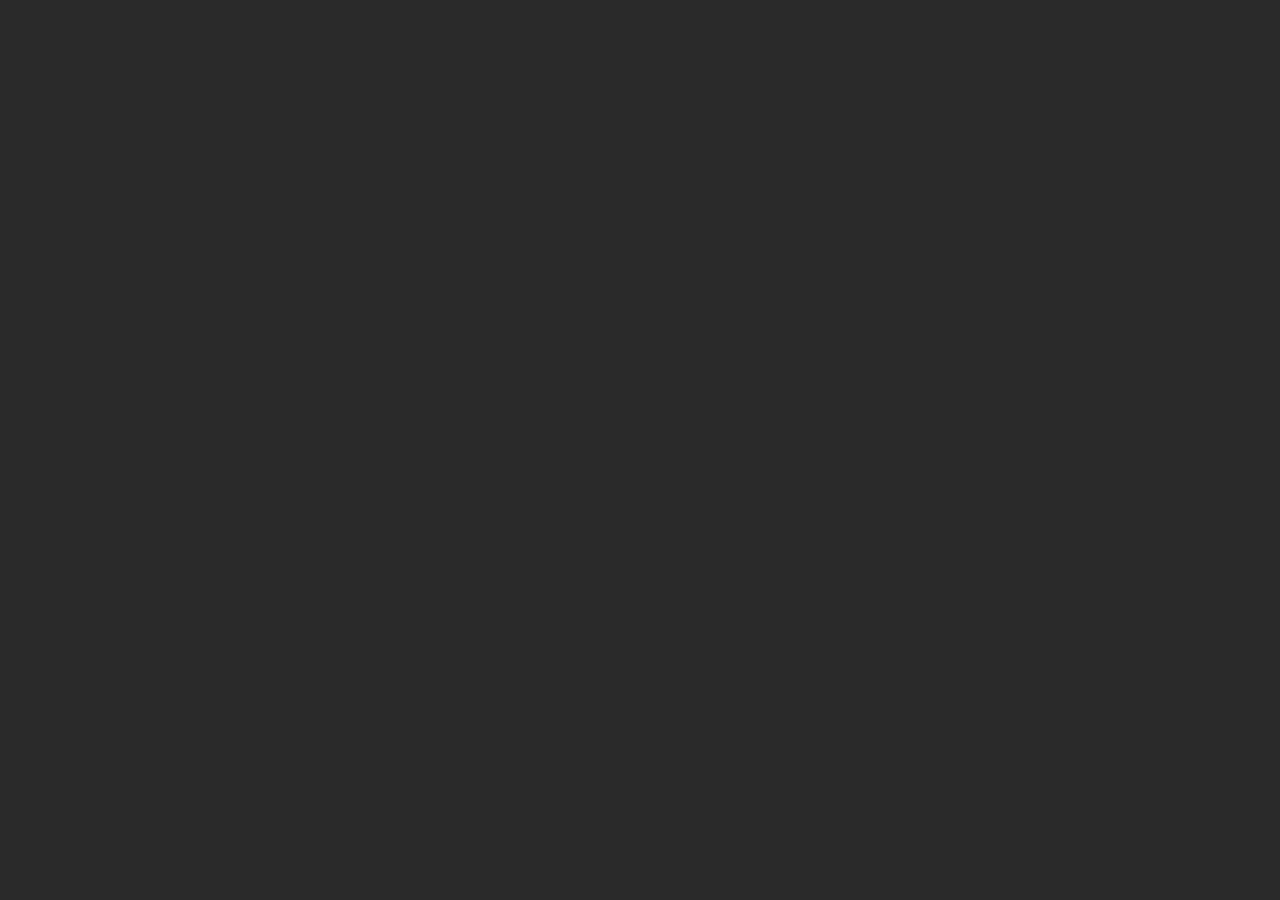
==== commit 313da337: "Add files via upload" ====
--- a/index.html
+++ b/index.html
@@ -4,7 +4,10 @@
   <meta charset="UTF-8">
   <meta http-equiv="X-UA-Compatible" content="IE=edge">
   <meta name="viewport" content="width=device-width, initial-scale=1.0">
-  <link rel="stylesheet" href="css/style.min.css?_v=20221225104037">
+  <link rel="stylesheet" href="css/style.min.css">
+  <link rel="preconnect" href="https://fonts.googleapis.com">
+  <link rel="preconnect" href="https://fonts.gstatic.com" crossorigin>
+  <link href="https://fonts.googleapis.com/css2?family=Montserrat:wght@400;600;700;900&display=swap"
         rel="stylesheet">
   <title>Hey | It's DotTeam</title>
 </head>
@@ -16,10 +19,8 @@
   </div>
 </header>
 
-    <div class="noise"></div>
     <div id="preloader">
-      <div class="noise"></div>
-      <div id="percent">0%</div>
+      <div id="percent">1%</div>
       <div id="bar">
         <div id="barconfrm"></div>
       </div>
@@ -28,9 +29,13 @@
     <div id="preloader3"></div>
     <div id="preloader4"></div>
     <div id="preloader5"></div>
-    <div id="pageTransition">
-      <div class="noise"></div>
-    </div>
+    <ul class="pageTransition">
+      <li></li>
+      <li></li>
+      <li></li>
+      <li></li>
+      <li></li>
+    </ul>
 
     <div id="viewport">
       <main data-barba="wrapper">
@@ -39,57 +44,55 @@
           data-barba="container"
           data-barba-namespace="home"
         >
-          <section>
-            <div class="HomeContainer">
-              <div class="Home">
-                <div class="Home__text">
-                  <div class="Home__textRow">
-                    <div>
-                      <h1>Welcome</h1>
-                      <img class="hey" src="./img/hey.svg" alt="hello" />
-                    </div>
-                  </div>
-                  <div class="Home__textRow">
-                    <p>We are FULL-STACK Web developers</p>
-                    <span
-                      >and we will help you with the development of your
-                      website</span
-                    >
-                  </div>
-                  <div class="Home__textRow">
-                    <a href="works-skills.html">
-                      Our works
-                      <img src="./img/arrow.svg" alt="Our works" />
-                    </a>
+          <section class="HomeContainer">
+            <div class="Home">
+              <div class="Home__text">
+                <div class="Home__textRow">
+                  <div>
+                    <h1>Welcome</h1>
+                    <img class="hey" src="./img/hey.svg" alt="hello" />
                   </div>
                 </div>
-                <div class="Home__face">
-                  <div class="face">
-                    <picture><source srcset="./img/founder.webp" type="image/webp"><img src="./img/founder.jpg" alt="Face image" /></picture>
-                  </div>
-                  <h2 class="team">Founder</h2>
+                <div class="Home__textRow">
+                  <p>We are FULL-STACK Web developers</p>
+                  <span
+                    >and we will help you with the development of your
+                    website</span
+                  >
+                </div>
+                <div class="Home__textRow">
+                  <a href="works-skills.html">
+                    Our works
+                    <img src="./img/arrow.svg" alt="Our works" />
+                  </a>
                 </div>
               </div>
-              <div class="marqueWrapp" id="no01">
-                <div class="marque">
-                  <span class="clipped-text">Good Design Matters</span>
-                  <span class="clipped-text">Design for Change </span>
-                  <span class="clipped-text">Graphic Design Sells </span>
-                  <span class="clipped-text">Web Design</span>
-                  <span class="clipped-text">Design with a smile </span>
-                  <span class="clipped-text">Creative. Professional.</span>
-                  <span class="clipped-text">Be Creative </span>
-                  <span class="clipped-text">Good Design Matters</span>
-                  <span class="clipped-text">Design for Change </span>
-                  <span class="clipped-text">Graphic Design Sells </span>
-                  <span class="clipped-text">Web Design</span>
-                  <span class="clipped-text">Design with a smile </span>
-                  <span class="clipped-text">Creative. Professional.</span>
-                  <span class="clipped-text">Be Creative </span>
+              <div class="Home__face">
+                <div class="face">
+                  <img src="./img/founder.jpg" alt="Face image" />
                 </div>
+                <h2 class="team">Founder</h2>
               </div>
             </div>
-          </section>
+            <div class="marqueWrapp" id="no01">
+              <div class="marque">
+                <span class="clipped-text">Good Design Matters</span>
+                <span class="clipped-text">Design for Change </span>
+                <span class="clipped-text">Graphic Design Sells </span>
+                <span class="clipped-text">Web Design</span>
+                <span class="clipped-text">Design with a smile </span>
+                <span class="clipped-text">Creative. Professional.</span>
+                <span class="clipped-text">Be Creative </span>
+                <span class="clipped-text">Good Design Matters</span>
+                <span class="clipped-text">Design for Change </span>
+                <span class="clipped-text">Graphic Design Sells </span>
+                <span class="clipped-text">Web Design</span>
+                <span class="clipped-text">Design with a smile </span>
+                <span class="clipped-text">Creative. Professional.</span>
+                <span class="clipped-text">Be Creative </span>
+              </div>
+            </div>
+          </div>
         </div>
       </main>
       <nav>
@@ -121,8 +124,7 @@
 </footer>
 
 
-    <script src="https://cdnjs.cloudflare.com/ajax/libs/gsap/3.11.4/gsap.min.js?_v=20221225104037"></script>
-    <script src="https://code.createjs.com/1.0.0/preloadjs.min.js?_v=20221225104037"></script>
-    <script src="js/app.min.js?_v=20221225104037"></script>
+    <script src="https://code.createjs.com/1.0.0/preloadjs.min.js"></script>
+    <script src="js/app.min.js"></script>
   </body>
 </html>
--- a/css/style.min.css
+++ b/css/style.min.css
@@ -1 +1,602 @@
-@charset "UTF-8";*{padding:0;margin:0;border:0}*,:after,:before{box-sizing:border-box}:active,:focus{outline:0}a:active,a:focus{outline:0}aside,footer,header,nav{display:block}body,html{width:100%;line-height:1;font-size:14px;-ms-text-size-adjust:100%;-moz-text-size-adjust:100%;-webkit-text-size-adjust:100%}button,input,textarea{font-family:inherit}input::-ms-clear{display:none}button{cursor:pointer}button::-moz-focus-inner{padding:0;border:0}a,a:visited{text-decoration:none;color:initial}a:hover{text-decoration:none}ul li{list-style:none}img{vertical-align:top}h1,h2,h3,h4,h5,h6{font-size:inherit;font-weight:inherit}@font-face{font-family:Clemente;font-display:swap;src:url(../fonts/Clemente-Bold.woff2) format("woff2"),url(../fonts/Clemente-Bold.woff) format("woff");font-weight:700;font-style:normal}@font-face{font-family:Clemente;font-display:swap;src:url(../fonts/Clemente-Regular.woff2) format("woff2"),url(../fonts/Clemente-Regular.woff) format("woff");font-weight:400;font-style:normal}@font-face{font-family:WorkSans;font-display:swap;src:url(../fonts/WorkSans-Black.woff2) format("woff2"),url(../fonts/WorkSans-Black.woff) format("woff");font-weight:900;font-style:normal}@font-face{font-family:WorkSans;font-display:swap;src:url(../fonts/WorkSans-Semibold.woff2) format("woff2"),url(../fonts/WorkSans-Semibold.woff) format("woff");font-weight:600;font-style:normal}*{padding:0;margin:0;border:0}*,:after,:before{box-sizing:border-box}:active,:focus{outline:0}a:active,a:focus{outline:0}aside,footer,header,nav{display:block}body,html{width:100%;line-height:1;font-size:14px;-ms-text-size-adjust:100%;-moz-text-size-adjust:100%;-webkit-text-size-adjust:100%}button,input,textarea{font-family:inherit}input::-ms-clear{display:none}button{cursor:pointer}button::-moz-focus-inner{padding:0;border:0}a,a:visited{text-decoration:none;color:initial}a:hover{text-decoration:none}ul li{list-style:none}img{vertical-align:top}h1,h2,h3,h4,h5,h6{font-size:inherit;font-weight:inherit}body{background-color:#ece1d4;color:#38361f;font-family:WorkSans,sans-serif;font-weight:600;min-height:100vh;display:flex;flex-direction:column;overflow-x:hidden}html{scrollbar-width:none}::-webkit-scrollbar{display:none}#viewport{flex:1 1 auto;display:flex;flex-direction:column}main{flex:1 1 auto;height:100%;padding-top:calc(60px + 10 * ((100vw - 320px)/ 1600));overflow:hidden}.container{max-width:100%;padding:0 10px;margin:0 auto}.no-webp .noise{background:transparent url(../img/noise-transparent.png) repeat 0 0}.noise{position:fixed;top:-50%;left:-50%;right:-50%;bottom:-50%;background-repeat:repeat;-webkit-animation:bg-animation .5s infinite;animation:bg-animation .5s infinite;visibility:visible;opacity:.6;pointer-events:none}#preloader,#preloader2,#preloader3,#preloader4,#preloader5{overflow:hidden;position:fixed;display:flex;align-items:center;justify-content:center;width:100%;height:100vh;z-index:100;flex-direction:column;background-color:#2b2b2b;color:#ece1d4;font-size:60px}#preloader #percent,#preloader2 #percent,#preloader3 #percent,#preloader4 #percent,#preloader5 #percent{font-family:initial;font-weight:400}#preloader #bar,#preloader2 #bar,#preloader3 #bar,#preloader4 #bar,#preloader5 #bar{width:60%;margin-top:20px}#preloader #bar #barconfrm,#preloader2 #bar #barconfrm,#preloader3 #bar #barconfrm,#preloader4 #bar #barconfrm,#preloader5 #bar #barconfrm{width:1%;padding:2px 0;background-color:#ece1d4}#preloader2{z-index:99;background-color:#38361f}#preloader3{background-color:#f1f0ee;z-index:98}#preloader4{background-color:#38361f;z-index:97}#preloader5{background-color:#2b2b2b;z-index:96}#pageTransition{position:fixed;bottom:0;left:50%;transform:translate(-50%);background-color:#2b2b2b;z-index:10;overflow:hidden}a,button,p,span{font-size:calc(16px + 4 * ((100vw - 320px)/ 1600))}a{display:inline-block;position:relative;transition:all .3s ease;overflow:hidden;padding:3px 0}a:before{content:"";position:absolute;display:block;width:100%;height:100%;top:-100%;border-bottom:3px solid #6e581a;transition:all .4s ease;z-index:-1}a:hover:before{top:0}a:active{opacity:.8}@-webkit-keyframes bg-animation{0%{transform:translate(0,0)}20%{transform:translate(-10%,5%)}30%{transform:translate(5%,-10%)}40%{transform:translate(-5%,15%)}50%{transform:translate(-10%,5%)}60%{transform:translate(15%,0)}70%{transform:translate(0,10%)}80%{transform:translate(-15%,0)}90%{transform:translate(10%,5%)}100%{transform:translate(5%,0)}}@keyframes bg-animation{0%{transform:translate(0,0)}20%{transform:translate(-10%,5%)}30%{transform:translate(5%,-10%)}40%{transform:translate(-5%,15%)}50%{transform:translate(-10%,5%)}60%{transform:translate(15%,0)}70%{transform:translate(0,10%)}80%{transform:translate(-15%,0)}90%{transform:translate(10%,5%)}100%{transform:translate(5%,0)}}.WorksSkillsContainer .Skills h2{font-family:Clemente,sans-serif;font-weight:700;text-transform:uppercase;font-size:calc(26px + 102 * ((100vw - 320px)/ 1600));letter-spacing:calc(-1px + -5 * ((100vw - 320px)/ 1600));margin-bottom:calc(20px + 10 * ((100vw - 320px)/ 1600))}.WorksSkillsContainer .Skills__body h3{font-size:calc(18px + 18 * ((100vw - 320px)/ 1600));margin-bottom:calc(0px + 10 * ((100vw - 320px)/ 1600));text-transform:uppercase;font-weight:700}.WorksSkillsContainer .Skills__body>ul{margin-bottom:calc(30px + 20 * ((100vw - 320px)/ 1600))}.WorksSkillsContainer .Skills__body>ul li{font-weight:600;display:flex;align-items:center;justify-content:space-between;height:50px;margin-bottom:calc(3px + 7 * ((100vw - 320px)/ 1600));border-bottom:1px solid #38361f;padding:0 5px}.WorksSkillsContainer .Skills__body>ul li .Skills__text span{opacity:.6;display:inline-block;width:40px}.WorksSkillsContainer .Skills__body>ul li .Skills__text p{display:inline-block}.WorksSkillsContainer .Skills__body>ul li img{padding-bottom:3px;height:100%}header{position:fixed;left:0;right:0;top:0;border-bottom:1px solid #38361f;-webkit-backdrop-filter:blur(5px);backdrop-filter:blur(5px);z-index:50}header .header{display:flex;justify-content:space-between;align-items:center;height:calc(50px + 10 * ((100vw - 320px)/ 1600));background-color:transparent}header .header a{color:#38361f}header .header .logo{font-weight:900;font-size:calc(20px + 8 * ((100vw - 320px)/ 1600))}header .header .hire__us{font-size:calc(18px + 4 * ((100vw - 320px)/ 1600));font-weight:600}nav{position:-webkit-sticky;position:sticky;bottom:10px;width:100%;z-index:20;display:flex;justify-content:center;overflow:hidden}nav>ul{width:-webkit-fit-content;width:-moz-fit-content;width:fit-content;border:1px solid #38361f;border-radius:calc(12px + 3 * ((100vw - 320px)/ 1600));display:flex;justify-content:space-between;font-weight:600;-webkit-backdrop-filter:blur(5px);backdrop-filter:blur(5px)}nav>ul>li{background-color:transparent}nav>ul>li>a{font-size:calc(14px + 4 * ((100vw - 320px)/ 1600));white-space:nowrap;border-radius:calc(7px + 3 * ((100vw - 320px)/ 1600));padding:calc(10px + 4 * ((100vw - 320px)/ 1600));margin:5px;z-index:2;display:flex;align-items:center;justify-content:center}nav>ul>li>a::before{border-bottom:0;background-color:#f1f0ee}nav>ul>li>a._active{transition:none;pointer-events:none;background-color:#f1f0ee}footer{color:#2b2b2b;font-weight:400;z-index:20}footer>.container{text-align:right;display:flex;align-items:center;justify-content:end;padding:.5rem}footer>.container>a{display:flex;align-items:center;color:#2b2b2b;margin-right:60px;overflow:visible;padding-right:35px;font-size:calc(12px + 2 * ((100vw - 320px)/ 1600))}footer>.container>a img{mix-blend-mode:difference;position:absolute;right:0;height:calc(10px + 4 * ((100vw - 320px)/ 1600));transform:rotate(-54.73deg);opacity:.5;transition:all .3s ease}footer>.container>a::before{border:0}footer>.container>div p{font-size:calc(10px + 2 * ((100vw - 320px)/ 1600));text-transform:uppercase;line-height:22px}header,nav{font-family:Clemente,sans-serif}.HomeContainer{border:1px solid #38361f;overflow:hidden;border-radius:calc(8px + 8 * ((100vw - 320px)/ 1600));display:flex;justify-content:space-between;flex-direction:column;height:-webkit-fit-content;height:-moz-fit-content;height:fit-content;position:relative;margin-bottom:5px}.HomeContainer .Home{text-transform:uppercase;display:flex;flex-direction:row;justify-content:space-between;margin-bottom:calc(15px + 85 * ((100vw - 320px)/ 1600));padding:calc(5px + 5 * ((100vw - 320px)/ 1600));-moz-column-gap:5%;column-gap:5%}.HomeContainer .Home__text{display:flex;justify-content:space-between;flex-direction:column}.HomeContainer .Home__textRow:nth-child(1){display:flex;align-items:left;justify-content:center;flex-direction:column;margin-bottom:10px}.HomeContainer .Home__textRow:nth-child(1) div>h1{overflow:hidden;width:-webkit-fit-content;width:-moz-fit-content;width:fit-content;display:inline-block;font-family:Clemente,sans-serif;font-weight:700;font-size:calc(26px + 102 * ((100vw - 320px)/ 1600));margin-right:15px}.HomeContainer .Home__textRow:nth-child(1) div img{filter:saturate(.3);width:calc(20px + 90 * ((100vw - 320px)/ 1600));display:inline-block;-webkit-animation:hey 2s linear infinite;animation:hey 2s linear infinite}.HomeContainer .Home__textRow:nth-child(2){margin-bottom:15px}.HomeContainer .Home__textRow:nth-child(2) p{font-size:calc(20px + 28 * ((100vw - 320px)/ 1600));line-height:calc(26px + 24 * ((100vw - 320px)/ 1600));margin-bottom:calc(8px + 4 * ((100vw - 320px)/ 1600));opacity:.8;font-family:WorkSans;font-weight:900}.HomeContainer .Home__textRow:nth-child(2) span{font-family:Clemente,sans-serif;border-bottom:1px solid #38361f;opacity:.6;font-weight:700;font-size:calc(18px + 14 * ((100vw - 320px)/ 1600));line-height:calc(28px + 22 * ((100vw - 320px)/ 1600));color:#ece1d4;text-shadow:-1px -1px 0 #38361f,1px -1px 0 #38361f,-1px 1px 0 #38361f,1px 1px 0 #38361f;padding:0 2px 3px}.HomeContainer .Home__textRow:nth-child(3){width:-webkit-fit-content;width:-moz-fit-content;width:fit-content}.HomeContainer .Home__textRow:nth-child(3) a{display:flex;align-items:center;color:#38361f;font-family:WorkSans;font-weight:900;font-size:calc(26px + 38 * ((100vw - 320px)/ 1600))}.HomeContainer .Home__textRow:nth-child(3) a::before{border-bottom:13px solid #6e581a}.HomeContainer .Home__textRow:nth-child(3) a img{filter:invert(1);padding-left:calc(10px + 10 * ((100vw - 320px)/ 1600))}.HomeContainer .Home__face{height:60vh}.HomeContainer .Home__face .face{overflow:hidden;height:100%;min-width:340px}.HomeContainer .Home__face .face img{height:100%;filter:sepia(.6);border-radius:12px;-o-object-fit:cover;object-fit:cover;width:100%}.HomeContainer .Home__face>h2{opacity:.8;text-transform:uppercase;font-weight:700;font-size:calc(32px + 64 * ((100vw - 320px)/ 1600));text-align:center}.HomeContainer .marqueWrapp{overflow:hidden;width:100%;margin-bottom:calc(10px + 10 * ((100vw - 320px)/ 1600))}.HomeContainer .marqueWrapp .marque{position:relative;left:calc(-200px + -100 * ((100vw - 320px)/ 1600));height:calc(30px + 10 * ((100vw - 320px)/ 1600));width:100%}.HomeContainer .marqueWrapp .marque .clipped-text{font-family:WorkSans;position:absolute;white-space:nowrap;display:inline-block;opacity:.8;color:#38361f;width:calc(200px + 150 * ((100vw - 320px)/ 1600));text-align:center;font-size:calc(18px + 10 * ((100vw - 320px)/ 1600))}@-webkit-keyframes hey{0%,100%{transform:rotate(0)}10%{transform:rotate(20deg)}20%{transform:rotate(0)}30%{transform:rotate(20deg)}40%{transform:rotate(0)}50%{transform:rotate(20deg)}62%{transform:rotate(0)}}@keyframes hey{0%,100%{transform:rotate(0)}10%{transform:rotate(20deg)}20%{transform:rotate(0)}30%{transform:rotate(20deg)}40%{transform:rotate(0)}50%{transform:rotate(20deg)}62%{transform:rotate(0)}}@media (max-width:768px){.Home{flex-wrap:wrap}.Home__text{padding-top:10px;margin-bottom:30px}.Home__face{position:relative;flex-direction:row;width:100%}.Home__face .face{max-width:100%!important;min-width:280px!important}.Home__face .face>img{height:-webkit-fit-content;height:-moz-fit-content;height:fit-content}.Home__face>h2{mix-blend-mode:difference;color:#6e581a;position:absolute;top:15%;right:-8%;transform:rotate(90deg)}}.webp .noise{background:transparent url(../img/noise-transparent.webp) repeat 0 0}+@charset "UTF-8";
+/*Обнуление*/
+* {
+  padding: 0;
+  margin: 0;
+  border: 0;
+}
+
+*, *:before, *:after {
+  -moz-box-sizing: border-box;
+  -webkit-box-sizing: border-box;
+  box-sizing: border-box;
+}
+
+:focus, :active {
+  outline: none;
+}
+
+a:focus, a:active {
+  outline: none;
+}
+
+nav, footer, header, aside {
+  display: block;
+}
+
+html, body {
+  width: 100%;
+  line-height: 1;
+  font-size: 14px;
+  -ms-text-size-adjust: 100%;
+  -moz-text-size-adjust: 100%;
+  -webkit-text-size-adjust: 100%;
+}
+
+input, button, textarea {
+  font-family: inherit;
+}
+
+input::-ms-clear {
+  display: none;
+}
+
+button {
+  cursor: pointer;
+}
+
+button::-moz-focus-inner {
+  padding: 0;
+  border: 0;
+}
+
+a, a:visited {
+  text-decoration: none;
+  color: initial;
+}
+
+a:hover {
+  text-decoration: none;
+}
+
+ul li {
+  list-style: none;
+}
+
+img {
+  vertical-align: top;
+}
+
+h1, h2, h3, h4, h5, h6 {
+  font-size: inherit;
+  font-weight: inherit;
+}
+
+/*--------------------*/
+@font-face {
+  font-family: Clemente;
+  font-display: swap;
+  src: url("../fonts/Clemente-Bold.woff2") format("woff2"), url("../fonts/Clemente-Bold.woff") format("woff");
+  font-weight: 700;
+  font-style: normal;
+}
+@font-face {
+  font-family: Clemente;
+  font-display: swap;
+  src: url("../fonts/Clemente-Regular.woff2") format("woff2"), url("../fonts/Clemente-Regular.woff") format("woff");
+  font-weight: 400;
+  font-style: normal;
+}
+@font-face {
+  font-family: WorkSans;
+  font-display: swap;
+  src: url("../fonts/WorkSans-Black.woff2") format("woff2"), url("../fonts/WorkSans-Black.woff") format("woff");
+  font-weight: 900;
+  font-style: normal;
+}
+@font-face {
+  font-family: WorkSans;
+  font-display: swap;
+  src: url("../fonts/WorkSans-Semibold.woff2") format("woff2"), url("../fonts/WorkSans-Semibold.woff") format("woff");
+  font-weight: 600;
+  font-style: normal;
+}
+body {
+  background-color: #ece1d4;
+  color: #38361f;
+  font-family: "WorkSans", sans-serif;
+  font-weight: 600;
+  min-height: 100vh;
+  display: flex;
+  flex-direction: column;
+  overflow-x: hidden;
+}
+
+#viewport {
+  flex: 1 1 auto;
+  display: flex;
+  flex-direction: column;
+}
+
+main {
+  flex: 1 1 auto;
+  height: 100%;
+  padding-top: calc(60px + 10 * ((100vw - 320px) / 1600));
+  overflow: hidden;
+}
+
+.container {
+  max-width: 100vw;
+  padding: 0 10px;
+  margin: 0 auto;
+}
+
+/*-----------------------*/
+#preloader, #preloader2, #preloader3, #preloader4, #preloader5 {
+  position: fixed;
+  display: flex;
+  align-items: center;
+  justify-content: center;
+  width: 100%;
+  height: 100vh;
+  z-index: 100;
+  flex-direction: column;
+  background-color: #2B2B2B;
+  color: #ece1d4;
+  font-size: calc(18px + 14 * ((100vw - 320px) / 1600));
+}
+#preloader #percent, #preloader2 #percent, #preloader3 #percent, #preloader4 #percent, #preloader5 #percent {
+  margin-top: -150px;
+  font-family: initial;
+  font-weight: 400;
+}
+#preloader #bar, #preloader2 #bar, #preloader3 #bar, #preloader4 #bar, #preloader5 #bar {
+  margin-top: -150px;
+  width: calc(280px + 1420 * ((100vw - 320px) / 1600));
+  margin-top: 20px;
+}
+#preloader #bar #barconfrm, #preloader2 #bar #barconfrm, #preloader3 #bar #barconfrm, #preloader4 #bar #barconfrm, #preloader5 #bar #barconfrm {
+  width: 1%;
+  padding: 1px 0;
+  background-color: #ece1d4;
+}
+
+#preloader2 {
+  z-index: 99;
+  background-color: #38361f;
+}
+
+#preloader3 {
+  background-color: #f1f0ee;
+  z-index: 98;
+}
+
+#preloader4 {
+  background-color: #38361f;
+  z-index: 97;
+}
+
+#preloader5 {
+  background-color: #2B2B2B;
+  z-index: 96;
+}
+
+ul.pageTransition {
+  display: flex;
+  position: fixed;
+  z-index: 20;
+  height: 100vh;
+  width: 100%;
+  top: 0;
+  left: 0;
+  pointer-events: none;
+}
+ul.pageTransition > li {
+  transform: scaleY(0);
+  background: #f1f0ee;
+  width: 20%;
+}
+
+/*----------------------------------*/
+p, span, a, button {
+  font-size: calc(16px + 4 * ((100vw - 320px) / 1600));
+}
+
+a {
+  display: inline-block;
+  position: relative;
+  transition: all 0.3s ease;
+  overflow: hidden;
+  padding: 3px 0;
+}
+a:before {
+  content: "";
+  position: absolute;
+  display: block;
+  width: 100%;
+  height: 100%;
+  top: -100%;
+  border-bottom: 3px solid #6E581A;
+  transition: all 0.4s ease;
+  z-index: -1;
+}
+a:hover:before {
+  top: 0;
+}
+a:active {
+  opacity: 0.8;
+}
+
+/*-------------------------*/
+@keyframes bg-animation {
+  0% {
+    transform: translate(0, 0);
+  }
+  10% {
+    transform: translate(-5%, -5%);
+  }
+  20% {
+    transform: translate(-10%, 5%);
+  }
+  30% {
+    transform: translate(5%, -10%);
+  }
+  40% {
+    transform: translate(-5%, 15%);
+  }
+  50% {
+    transform: translate(-10%, 5%);
+  }
+  60% {
+    transform: translate(15%, 0);
+  }
+  70% {
+    transform: translate(0, 10%);
+  }
+  80% {
+    transform: translate(-15%, 0);
+  }
+  90% {
+    transform: translate(10%, 5%);
+  }
+  100% {
+    transform: translate(5%, 0);
+  }
+}
+.WorksSkillsContainer .Skills h2 {
+  font-family: "Clemente", sans-serif;
+  font-weight: 700;
+  text-transform: uppercase;
+  font-size: calc(26px + 102 * ((100vw - 320px) / 1600));
+  letter-spacing: calc(-1px + -5 * ((100vw - 320px) / 1600));
+  margin-bottom: calc(20px + 10 * ((100vw - 320px) / 1600));
+}
+.WorksSkillsContainer .Skills__body h3 {
+  font-size: calc(18px + 18 * ((100vw - 320px) / 1600));
+  margin-bottom: calc(0px + 10 * ((100vw - 320px) / 1600));
+  text-transform: uppercase;
+  font-weight: 700;
+}
+.WorksSkillsContainer .Skills__body > ul {
+  margin-bottom: calc(30px + 20 * ((100vw - 320px) / 1600));
+}
+.WorksSkillsContainer .Skills__body > ul li {
+  font-weight: 600;
+  display: flex;
+  align-items: center;
+  justify-content: space-between;
+  height: 50px;
+  margin-bottom: calc(3px + 7 * ((100vw - 320px) / 1600));
+  border-bottom: 1px solid #38361f;
+  padding: 0 5px;
+}
+.WorksSkillsContainer .Skills__body > ul li .Skills__text span {
+  opacity: 0.6;
+  display: inline-block;
+  width: 40px;
+}
+.WorksSkillsContainer .Skills__body > ul li .Skills__text p {
+  display: inline-block;
+}
+.WorksSkillsContainer .Skills__body > ul li img {
+  padding-bottom: 3px;
+  height: 100%;
+}
+
+header {
+  position: fixed;
+  left: 0;
+  right: 0;
+  top: 0;
+  border-bottom: 1px solid #38361f;
+  backdrop-filter: blur(5px);
+  z-index: 50;
+}
+header .header {
+  display: flex;
+  justify-content: space-between;
+  align-items: center;
+  height: calc(50px + 10 * ((100vw - 320px) / 1600));
+  background-color: transparent;
+}
+header .header a {
+  color: #38361f;
+}
+header .header .logo {
+  font-weight: 900;
+  font-size: calc(20px + 8 * ((100vw - 320px) / 1600));
+}
+header .header .hire__us {
+  font-size: calc(18px + 4 * ((100vw - 320px) / 1600));
+  font-weight: 600;
+}
+
+nav {
+  position: sticky;
+  bottom: 10px;
+  width: 100%;
+  z-index: 20;
+  display: flex;
+  justify-content: center;
+}
+nav > ul {
+  width: fit-content;
+  border: 1px solid #38361f;
+  border-radius: calc(12px + 3 * ((100vw - 320px) / 1600));
+  display: flex;
+  justify-content: space-between;
+  font-weight: 600;
+  backdrop-filter: blur(5px);
+}
+nav > ul > li {
+  background-color: transparent;
+}
+nav > ul > li > a {
+  font-size: calc(14px + 4 * ((100vw - 320px) / 1600));
+  white-space: nowrap;
+  border-radius: calc(7px + 3 * ((100vw - 320px) / 1600));
+  padding: calc(10px + 4 * ((100vw - 320px) / 1600));
+  margin: 5px;
+  z-index: 2;
+  display: flex;
+  align-items: center;
+  justify-content: center;
+}
+nav > ul > li > a::before {
+  border-bottom: 0;
+  background-color: #f1f0ee;
+}
+nav > ul > li > a._active {
+  transition: none;
+  pointer-events: none;
+  background-color: #f1f0ee;
+}
+
+footer {
+  color: #2B2B2B;
+  font-weight: 400;
+  z-index: 20;
+}
+footer > .container {
+  text-align: right;
+  display: flex;
+  align-items: center;
+  justify-content: end;
+  padding: 0.5rem;
+}
+footer > .container > a {
+  display: flex;
+  align-items: center;
+  color: #2B2B2B;
+  margin-right: 60px;
+  overflow: visible;
+  padding-right: 35px;
+  font-size: calc(12px + 2 * ((100vw - 320px) / 1600));
+}
+footer > .container > a img {
+  mix-blend-mode: difference;
+  position: absolute;
+  right: 0;
+  height: calc(10px + 4 * ((100vw - 320px) / 1600));
+  transform: rotate(-54.73deg);
+  opacity: 0.5;
+  transition: all 0.3s ease;
+}
+footer > .container > a::before {
+  border: 0;
+}
+footer > .container > div p {
+  font-size: calc(10px + 2 * ((100vw - 320px) / 1600));
+  text-transform: uppercase;
+  line-height: 22px;
+}
+
+header, nav {
+  font-family: Clemente, sans-serif;
+}
+
+.HomeContainer {
+  border: 1px solid #38361f;
+  overflow: hidden;
+  border-radius: calc(8px + 8 * ((100vw - 320px) / 1600));
+  display: flex;
+  justify-content: space-between;
+  flex-direction: column;
+  height: fit-content;
+  position: relative;
+  margin-bottom: 5px;
+}
+.HomeContainer .Home {
+  text-transform: uppercase;
+  display: flex;
+  flex-direction: row;
+  justify-content: space-between;
+  margin-bottom: calc(15px + 85 * ((100vw - 320px) / 1600));
+  padding: calc(5px + 5 * ((100vw - 320px) / 1600));
+  column-gap: 5%;
+}
+.HomeContainer .Home__text {
+  display: flex;
+  justify-content: space-between;
+  flex-direction: column;
+}
+.HomeContainer .Home__textRow:nth-child(1) {
+  display: flex;
+  align-items: left;
+  justify-content: center;
+  flex-direction: column;
+  margin-bottom: 10px;
+}
+.HomeContainer .Home__textRow:nth-child(1) div > h1 {
+  overflow: hidden;
+  width: fit-content;
+  display: inline-block;
+  font-family: Clemente, sans-serif;
+  font-weight: 700;
+  font-size: calc(26px + 102 * ((100vw - 320px) / 1600));
+  margin-right: 15px;
+}
+.HomeContainer .Home__textRow:nth-child(1) div img {
+  filter: saturate(0.3);
+  width: calc(20px + 90 * ((100vw - 320px) / 1600));
+  display: inline-block;
+  animation: hey 2s linear infinite;
+}
+.HomeContainer .Home__textRow:nth-child(2) {
+  margin-bottom: 15px;
+}
+.HomeContainer .Home__textRow:nth-child(2) p {
+  font-size: calc(20px + 28 * ((100vw - 320px) / 1600));
+  line-height: calc(26px + 24 * ((100vw - 320px) / 1600));
+  margin-bottom: calc(8px + 4 * ((100vw - 320px) / 1600));
+  opacity: 0.8;
+  font-family: "WorkSans";
+  font-weight: 900;
+}
+.HomeContainer .Home__textRow:nth-child(2) span {
+  font-family: Clemente, sans-serif;
+  border-bottom: 1px solid #38361f;
+  opacity: 0.6;
+  font-weight: 700;
+  font-size: calc(18px + 14 * ((100vw - 320px) / 1600));
+  line-height: calc(28px + 22 * ((100vw - 320px) / 1600));
+  color: #ece1d4;
+  text-shadow: -1px -1px 0 #38361f, 1px -1px 0 #38361f, -1px 1px 0 #38361f, 1px 1px 0 #38361f;
+  padding: 0 2px 3px;
+}
+.HomeContainer .Home__textRow:nth-child(3) {
+  width: fit-content;
+}
+.HomeContainer .Home__textRow:nth-child(3) a {
+  display: flex;
+  align-items: center;
+  color: #38361f;
+  font-family: "WorkSans";
+  font-weight: 900;
+  font-size: calc(26px + 38 * ((100vw - 320px) / 1600));
+}
+.HomeContainer .Home__textRow:nth-child(3) a::before {
+  border-bottom: 13px solid #6E581A;
+}
+.HomeContainer .Home__textRow:nth-child(3) a img {
+  filter: invert(1);
+  padding-left: calc(10px + 10 * ((100vw - 320px) / 1600));
+}
+.HomeContainer .Home__face {
+  height: 60vh;
+}
+.HomeContainer .Home__face .face {
+  overflow: hidden;
+  height: 100%;
+  min-width: 340px;
+}
+.HomeContainer .Home__face .face img {
+  height: 100%;
+  filter: sepia(0.6);
+  border-radius: 12px;
+  object-fit: cover;
+  width: 100%;
+}
+.HomeContainer .Home__face > h2 {
+  opacity: 0.8;
+  text-transform: uppercase;
+  font-weight: 700;
+  font-size: calc(32px + 64 * ((100vw - 320px) / 1600));
+  text-align: center;
+}
+.HomeContainer .marqueWrapp {
+  overflow: hidden;
+  width: 100%;
+  margin-bottom: calc(10px + 10 * ((100vw - 320px) / 1600));
+}
+.HomeContainer .marqueWrapp .marque {
+  position: relative;
+  left: calc(-200px + -100 * ((100vw - 320px) / 1600));
+  height: calc(30px + 10 * ((100vw - 320px) / 1600));
+  width: 100%;
+}
+.HomeContainer .marqueWrapp .marque .clipped-text {
+  font-family: "WorkSans";
+  position: absolute;
+  white-space: nowrap;
+  display: inline-block;
+  opacity: 0.8;
+  color: #38361f;
+  width: calc(200px + 150 * ((100vw - 320px) / 1600));
+  text-align: center;
+  font-size: calc(18px + 10 * ((100vw - 320px) / 1600));
+}
+
+@keyframes hey {
+  0%, 100% {
+    transform: rotate(0);
+  }
+  10% {
+    transform: rotate(20deg);
+  }
+  20% {
+    transform: rotate(0);
+  }
+  30% {
+    transform: rotate(20deg);
+  }
+  40% {
+    transform: rotate(0);
+  }
+  50% {
+    transform: rotate(20deg);
+  }
+  62% {
+    transform: rotate(0);
+  }
+}
+/*----------------------------------*/
+@media (max-width: 768px) {
+  .Home {
+    flex-wrap: wrap;
+  }
+  .Home__text {
+    padding-top: 10px;
+    margin-bottom: 30px;
+  }
+  .Home__face {
+    position: relative;
+    flex-direction: row;
+    width: 100%;
+  }
+  .Home__face .face {
+    max-width: 100% !important;
+    min-width: 280px !important;
+  }
+  .Home__face .face > img {
+    height: fit-content;
+  }
+  .Home__face > h2 {
+    mix-blend-mode: difference;
+    color: #6E581A;
+    position: absolute;
+    top: 15%;
+    right: -8%;
+    transform: rotate(90deg);
+  }
+}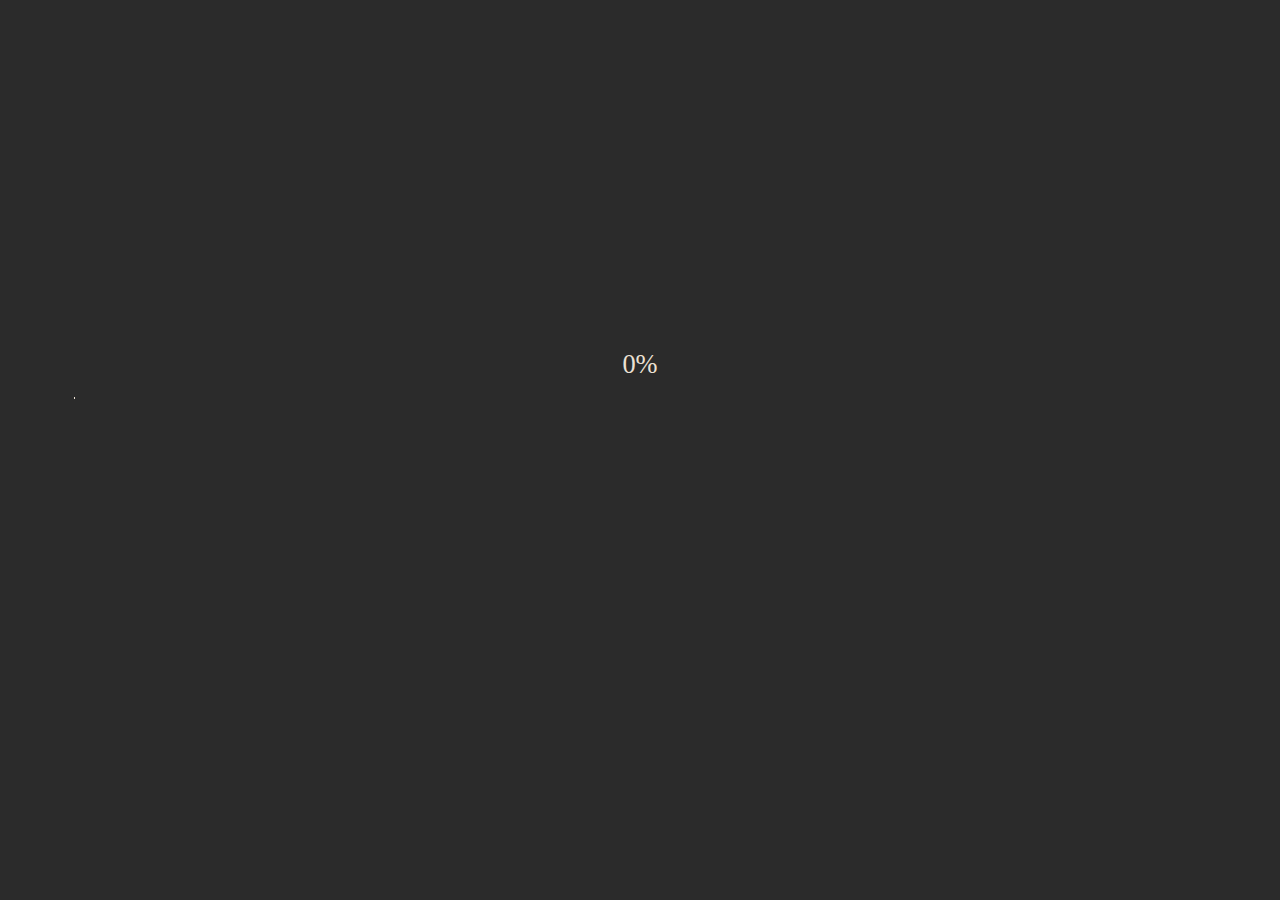
==== commit 86534a9b: "Add files via upload" ====
--- a/index.html
+++ b/index.html
@@ -4,14 +4,14 @@
   <meta charset="UTF-8">
   <meta http-equiv="X-UA-Compatible" content="IE=edge">
   <meta name="viewport" content="width=device-width, initial-scale=1.0">
-  <link rel="stylesheet" href="css/style.min.css">
+  <link rel="stylesheet" href="css/style.min.css?_v=20230103145715">
   <link rel="preconnect" href="https://fonts.googleapis.com">
   <link rel="preconnect" href="https://fonts.gstatic.com" crossorigin>
-  <link href="https://fonts.googleapis.com/css2?family=Montserrat:wght@400;600;700;900&display=swap"
+  <link href="https://fonts.googleapis.com/css2?family=Montserrat:wght@400;600;700;900&display=swap&_v=20230103145715"
         rel="stylesheet">
   <title>Hey | It's DotTeam</title>
 </head>
-  <body>
+  <body data-barba="wrapper" oncontextmenu="return false">
     <header>
   <div class="header container">
     <div class="logo">.team</div>
@@ -20,7 +20,7 @@
 </header>
 
     <div id="preloader">
-      <div id="percent">1%</div>
+      <div id="percent">0%</div>
       <div id="bar">
         <div id="barconfrm"></div>
       </div>
@@ -37,63 +37,61 @@
       <li></li>
     </ul>
 
-    <div id="viewport">
-      <main data-barba="wrapper">
-        <div
-          class="container"
-          data-barba="container"
-          data-barba-namespace="home"
-        >
-          <section class="HomeContainer">
-            <div class="Home">
-              <div class="Home__text">
-                <div class="Home__textRow">
-                  <div>
-                    <h1>Welcome</h1>
-                    <img class="hey" src="./img/hey.svg" alt="hello" />
-                  </div>
-                </div>
-                <div class="Home__textRow">
-                  <p>We are FULL-STACK Web developers</p>
-                  <span
-                    >and we will help you with the development of your
-                    website</span
-                  >
-                </div>
-                <div class="Home__textRow">
-                  <a href="works-skills.html">
-                    Our works
-                    <img src="./img/arrow.svg" alt="Our works" />
-                  </a>
+    <div id="viewport" class="container">
+      <main
+        class="HomeContainer"
+        data-barba="container"
+        data-barba-namespace="home"
+      >
+        <section>
+          <div class="Home">
+            <div class="Home__text">
+              <div class="Home__textRow">
+                <div>
+                  <h1>Welcome</h1>
+                  <img class="hey" src="./img/hey.svg" alt="hello" />
                 </div>
               </div>
-              <div class="Home__face">
-                <div class="face">
-                  <img src="./img/founder.jpg" alt="Face image" />
-                </div>
-                <h2 class="team">Founder</h2>
+              <div class="Home__textRow">
+                <p>We are FULL-STACK Web developers</p>
+                <span
+                  >and we will help you with the development of your
+                  website</span
+                >
+              </div>
+              <div class="Home__textRow">
+                <a href="works-skills.html">
+                  Our works
+                  <img src="./img/arrow.svg" alt="Our works" />
+                </a>
               </div>
             </div>
-            <div class="marqueWrapp" id="no01">
-              <div class="marque">
-                <span class="clipped-text">Good Design Matters</span>
-                <span class="clipped-text">Design for Change </span>
-                <span class="clipped-text">Graphic Design Sells </span>
-                <span class="clipped-text">Web Design</span>
-                <span class="clipped-text">Design with a smile </span>
-                <span class="clipped-text">Creative. Professional.</span>
-                <span class="clipped-text">Be Creative </span>
-                <span class="clipped-text">Good Design Matters</span>
-                <span class="clipped-text">Design for Change </span>
-                <span class="clipped-text">Graphic Design Sells </span>
-                <span class="clipped-text">Web Design</span>
-                <span class="clipped-text">Design with a smile </span>
-                <span class="clipped-text">Creative. Professional.</span>
-                <span class="clipped-text">Be Creative </span>
+            <div class="Home__face">
+              <div class="face">
+                <picture><source srcset="./img/founder.webp" type="image/webp"><img src="./img/founder.jpg" alt="Face image" /></picture>
               </div>
+              <h2 class="team">Founder</h2>
             </div>
           </div>
-        </div>
+          <div class="marqueWrapp" id="no01">
+            <div class="marque">
+              <span class="clipped-text">Good Design Matters</span>
+              <span class="clipped-text">Design for Change </span>
+              <span class="clipped-text">Graphic Design Sells </span>
+              <span class="clipped-text">Web Design</span>
+              <span class="clipped-text">Design with a smile </span>
+              <span class="clipped-text">Creative. Professional.</span>
+              <span class="clipped-text">Be Creative </span>
+              <span class="clipped-text">Good Design Matters</span>
+              <span class="clipped-text">Design for Change </span>
+              <span class="clipped-text">Graphic Design Sells </span>
+              <span class="clipped-text">Web Design</span>
+              <span class="clipped-text">Design with a smile </span>
+              <span class="clipped-text">Creative. Professional.</span>
+              <span class="clipped-text">Be Creative </span>
+            </div>
+          </div>
+        </section>
       </main>
       <nav>
   <ul class="navbar">
@@ -124,7 +122,7 @@
 </footer>
 
 
-    <script src="https://code.createjs.com/1.0.0/preloadjs.min.js"></script>
-    <script src="js/app.min.js"></script>
+    <script src="https://code.createjs.com/1.0.0/preloadjs.min.js?_v=20230103145715"></script>
+    <script src="js/app.min.js?_v=20230103145715"></script>
   </body>
 </html>
--- a/css/style.min.css
+++ b/css/style.min.css
@@ -1,602 +1 @@
-@charset "UTF-8";
-/*Обнуление*/
-* {
-  padding: 0;
-  margin: 0;
-  border: 0;
-}
-
-*, *:before, *:after {
-  -moz-box-sizing: border-box;
-  -webkit-box-sizing: border-box;
-  box-sizing: border-box;
-}
-
-:focus, :active {
-  outline: none;
-}
-
-a:focus, a:active {
-  outline: none;
-}
-
-nav, footer, header, aside {
-  display: block;
-}
-
-html, body {
-  width: 100%;
-  line-height: 1;
-  font-size: 14px;
-  -ms-text-size-adjust: 100%;
-  -moz-text-size-adjust: 100%;
-  -webkit-text-size-adjust: 100%;
-}
-
-input, button, textarea {
-  font-family: inherit;
-}
-
-input::-ms-clear {
-  display: none;
-}
-
-button {
-  cursor: pointer;
-}
-
-button::-moz-focus-inner {
-  padding: 0;
-  border: 0;
-}
-
-a, a:visited {
-  text-decoration: none;
-  color: initial;
-}
-
-a:hover {
-  text-decoration: none;
-}
-
-ul li {
-  list-style: none;
-}
-
-img {
-  vertical-align: top;
-}
-
-h1, h2, h3, h4, h5, h6 {
-  font-size: inherit;
-  font-weight: inherit;
-}
-
-/*--------------------*/
-@font-face {
-  font-family: Clemente;
-  font-display: swap;
-  src: url("../fonts/Clemente-Bold.woff2") format("woff2"), url("../fonts/Clemente-Bold.woff") format("woff");
-  font-weight: 700;
-  font-style: normal;
-}
-@font-face {
-  font-family: Clemente;
-  font-display: swap;
-  src: url("../fonts/Clemente-Regular.woff2") format("woff2"), url("../fonts/Clemente-Regular.woff") format("woff");
-  font-weight: 400;
-  font-style: normal;
-}
-@font-face {
-  font-family: WorkSans;
-  font-display: swap;
-  src: url("../fonts/WorkSans-Black.woff2") format("woff2"), url("../fonts/WorkSans-Black.woff") format("woff");
-  font-weight: 900;
-  font-style: normal;
-}
-@font-face {
-  font-family: WorkSans;
-  font-display: swap;
-  src: url("../fonts/WorkSans-Semibold.woff2") format("woff2"), url("../fonts/WorkSans-Semibold.woff") format("woff");
-  font-weight: 600;
-  font-style: normal;
-}
-body {
-  background-color: #ece1d4;
-  color: #38361f;
-  font-family: "WorkSans", sans-serif;
-  font-weight: 600;
-  min-height: 100vh;
-  display: flex;
-  flex-direction: column;
-  overflow-x: hidden;
-}
-
-#viewport {
-  flex: 1 1 auto;
-  display: flex;
-  flex-direction: column;
-}
-
-main {
-  flex: 1 1 auto;
-  height: 100%;
-  padding-top: calc(60px + 10 * ((100vw - 320px) / 1600));
-  overflow: hidden;
-}
-
-.container {
-  max-width: 100vw;
-  padding: 0 10px;
-  margin: 0 auto;
-}
-
-/*-----------------------*/
-#preloader, #preloader2, #preloader3, #preloader4, #preloader5 {
-  position: fixed;
-  display: flex;
-  align-items: center;
-  justify-content: center;
-  width: 100%;
-  height: 100vh;
-  z-index: 100;
-  flex-direction: column;
-  background-color: #2B2B2B;
-  color: #ece1d4;
-  font-size: calc(18px + 14 * ((100vw - 320px) / 1600));
-}
-#preloader #percent, #preloader2 #percent, #preloader3 #percent, #preloader4 #percent, #preloader5 #percent {
-  margin-top: -150px;
-  font-family: initial;
-  font-weight: 400;
-}
-#preloader #bar, #preloader2 #bar, #preloader3 #bar, #preloader4 #bar, #preloader5 #bar {
-  margin-top: -150px;
-  width: calc(280px + 1420 * ((100vw - 320px) / 1600));
-  margin-top: 20px;
-}
-#preloader #bar #barconfrm, #preloader2 #bar #barconfrm, #preloader3 #bar #barconfrm, #preloader4 #bar #barconfrm, #preloader5 #bar #barconfrm {
-  width: 1%;
-  padding: 1px 0;
-  background-color: #ece1d4;
-}
-
-#preloader2 {
-  z-index: 99;
-  background-color: #38361f;
-}
-
-#preloader3 {
-  background-color: #f1f0ee;
-  z-index: 98;
-}
-
-#preloader4 {
-  background-color: #38361f;
-  z-index: 97;
-}
-
-#preloader5 {
-  background-color: #2B2B2B;
-  z-index: 96;
-}
-
-ul.pageTransition {
-  display: flex;
-  position: fixed;
-  z-index: 20;
-  height: 100vh;
-  width: 100%;
-  top: 0;
-  left: 0;
-  pointer-events: none;
-}
-ul.pageTransition > li {
-  transform: scaleY(0);
-  background: #f1f0ee;
-  width: 20%;
-}
-
-/*----------------------------------*/
-p, span, a, button {
-  font-size: calc(16px + 4 * ((100vw - 320px) / 1600));
-}
-
-a {
-  display: inline-block;
-  position: relative;
-  transition: all 0.3s ease;
-  overflow: hidden;
-  padding: 3px 0;
-}
-a:before {
-  content: "";
-  position: absolute;
-  display: block;
-  width: 100%;
-  height: 100%;
-  top: -100%;
-  border-bottom: 3px solid #6E581A;
-  transition: all 0.4s ease;
-  z-index: -1;
-}
-a:hover:before {
-  top: 0;
-}
-a:active {
-  opacity: 0.8;
-}
-
-/*-------------------------*/
-@keyframes bg-animation {
-  0% {
-    transform: translate(0, 0);
-  }
-  10% {
-    transform: translate(-5%, -5%);
-  }
-  20% {
-    transform: translate(-10%, 5%);
-  }
-  30% {
-    transform: translate(5%, -10%);
-  }
-  40% {
-    transform: translate(-5%, 15%);
-  }
-  50% {
-    transform: translate(-10%, 5%);
-  }
-  60% {
-    transform: translate(15%, 0);
-  }
-  70% {
-    transform: translate(0, 10%);
-  }
-  80% {
-    transform: translate(-15%, 0);
-  }
-  90% {
-    transform: translate(10%, 5%);
-  }
-  100% {
-    transform: translate(5%, 0);
-  }
-}
-.WorksSkillsContainer .Skills h2 {
-  font-family: "Clemente", sans-serif;
-  font-weight: 700;
-  text-transform: uppercase;
-  font-size: calc(26px + 102 * ((100vw - 320px) / 1600));
-  letter-spacing: calc(-1px + -5 * ((100vw - 320px) / 1600));
-  margin-bottom: calc(20px + 10 * ((100vw - 320px) / 1600));
-}
-.WorksSkillsContainer .Skills__body h3 {
-  font-size: calc(18px + 18 * ((100vw - 320px) / 1600));
-  margin-bottom: calc(0px + 10 * ((100vw - 320px) / 1600));
-  text-transform: uppercase;
-  font-weight: 700;
-}
-.WorksSkillsContainer .Skills__body > ul {
-  margin-bottom: calc(30px + 20 * ((100vw - 320px) / 1600));
-}
-.WorksSkillsContainer .Skills__body > ul li {
-  font-weight: 600;
-  display: flex;
-  align-items: center;
-  justify-content: space-between;
-  height: 50px;
-  margin-bottom: calc(3px + 7 * ((100vw - 320px) / 1600));
-  border-bottom: 1px solid #38361f;
-  padding: 0 5px;
-}
-.WorksSkillsContainer .Skills__body > ul li .Skills__text span {
-  opacity: 0.6;
-  display: inline-block;
-  width: 40px;
-}
-.WorksSkillsContainer .Skills__body > ul li .Skills__text p {
-  display: inline-block;
-}
-.WorksSkillsContainer .Skills__body > ul li img {
-  padding-bottom: 3px;
-  height: 100%;
-}
-
-header {
-  position: fixed;
-  left: 0;
-  right: 0;
-  top: 0;
-  border-bottom: 1px solid #38361f;
-  backdrop-filter: blur(5px);
-  z-index: 50;
-}
-header .header {
-  display: flex;
-  justify-content: space-between;
-  align-items: center;
-  height: calc(50px + 10 * ((100vw - 320px) / 1600));
-  background-color: transparent;
-}
-header .header a {
-  color: #38361f;
-}
-header .header .logo {
-  font-weight: 900;
-  font-size: calc(20px + 8 * ((100vw - 320px) / 1600));
-}
-header .header .hire__us {
-  font-size: calc(18px + 4 * ((100vw - 320px) / 1600));
-  font-weight: 600;
-}
-
-nav {
-  position: sticky;
-  bottom: 10px;
-  width: 100%;
-  z-index: 20;
-  display: flex;
-  justify-content: center;
-}
-nav > ul {
-  width: fit-content;
-  border: 1px solid #38361f;
-  border-radius: calc(12px + 3 * ((100vw - 320px) / 1600));
-  display: flex;
-  justify-content: space-between;
-  font-weight: 600;
-  backdrop-filter: blur(5px);
-}
-nav > ul > li {
-  background-color: transparent;
-}
-nav > ul > li > a {
-  font-size: calc(14px + 4 * ((100vw - 320px) / 1600));
-  white-space: nowrap;
-  border-radius: calc(7px + 3 * ((100vw - 320px) / 1600));
-  padding: calc(10px + 4 * ((100vw - 320px) / 1600));
-  margin: 5px;
-  z-index: 2;
-  display: flex;
-  align-items: center;
-  justify-content: center;
-}
-nav > ul > li > a::before {
-  border-bottom: 0;
-  background-color: #f1f0ee;
-}
-nav > ul > li > a._active {
-  transition: none;
-  pointer-events: none;
-  background-color: #f1f0ee;
-}
-
-footer {
-  color: #2B2B2B;
-  font-weight: 400;
-  z-index: 20;
-}
-footer > .container {
-  text-align: right;
-  display: flex;
-  align-items: center;
-  justify-content: end;
-  padding: 0.5rem;
-}
-footer > .container > a {
-  display: flex;
-  align-items: center;
-  color: #2B2B2B;
-  margin-right: 60px;
-  overflow: visible;
-  padding-right: 35px;
-  font-size: calc(12px + 2 * ((100vw - 320px) / 1600));
-}
-footer > .container > a img {
-  mix-blend-mode: difference;
-  position: absolute;
-  right: 0;
-  height: calc(10px + 4 * ((100vw - 320px) / 1600));
-  transform: rotate(-54.73deg);
-  opacity: 0.5;
-  transition: all 0.3s ease;
-}
-footer > .container > a::before {
-  border: 0;
-}
-footer > .container > div p {
-  font-size: calc(10px + 2 * ((100vw - 320px) / 1600));
-  text-transform: uppercase;
-  line-height: 22px;
-}
-
-header, nav {
-  font-family: Clemente, sans-serif;
-}
-
-.HomeContainer {
-  border: 1px solid #38361f;
-  overflow: hidden;
-  border-radius: calc(8px + 8 * ((100vw - 320px) / 1600));
-  display: flex;
-  justify-content: space-between;
-  flex-direction: column;
-  height: fit-content;
-  position: relative;
-  margin-bottom: 5px;
-}
-.HomeContainer .Home {
-  text-transform: uppercase;
-  display: flex;
-  flex-direction: row;
-  justify-content: space-between;
-  margin-bottom: calc(15px + 85 * ((100vw - 320px) / 1600));
-  padding: calc(5px + 5 * ((100vw - 320px) / 1600));
-  column-gap: 5%;
-}
-.HomeContainer .Home__text {
-  display: flex;
-  justify-content: space-between;
-  flex-direction: column;
-}
-.HomeContainer .Home__textRow:nth-child(1) {
-  display: flex;
-  align-items: left;
-  justify-content: center;
-  flex-direction: column;
-  margin-bottom: 10px;
-}
-.HomeContainer .Home__textRow:nth-child(1) div > h1 {
-  overflow: hidden;
-  width: fit-content;
-  display: inline-block;
-  font-family: Clemente, sans-serif;
-  font-weight: 700;
-  font-size: calc(26px + 102 * ((100vw - 320px) / 1600));
-  margin-right: 15px;
-}
-.HomeContainer .Home__textRow:nth-child(1) div img {
-  filter: saturate(0.3);
-  width: calc(20px + 90 * ((100vw - 320px) / 1600));
-  display: inline-block;
-  animation: hey 2s linear infinite;
-}
-.HomeContainer .Home__textRow:nth-child(2) {
-  margin-bottom: 15px;
-}
-.HomeContainer .Home__textRow:nth-child(2) p {
-  font-size: calc(20px + 28 * ((100vw - 320px) / 1600));
-  line-height: calc(26px + 24 * ((100vw - 320px) / 1600));
-  margin-bottom: calc(8px + 4 * ((100vw - 320px) / 1600));
-  opacity: 0.8;
-  font-family: "WorkSans";
-  font-weight: 900;
-}
-.HomeContainer .Home__textRow:nth-child(2) span {
-  font-family: Clemente, sans-serif;
-  border-bottom: 1px solid #38361f;
-  opacity: 0.6;
-  font-weight: 700;
-  font-size: calc(18px + 14 * ((100vw - 320px) / 1600));
-  line-height: calc(28px + 22 * ((100vw - 320px) / 1600));
-  color: #ece1d4;
-  text-shadow: -1px -1px 0 #38361f, 1px -1px 0 #38361f, -1px 1px 0 #38361f, 1px 1px 0 #38361f;
-  padding: 0 2px 3px;
-}
-.HomeContainer .Home__textRow:nth-child(3) {
-  width: fit-content;
-}
-.HomeContainer .Home__textRow:nth-child(3) a {
-  display: flex;
-  align-items: center;
-  color: #38361f;
-  font-family: "WorkSans";
-  font-weight: 900;
-  font-size: calc(26px + 38 * ((100vw - 320px) / 1600));
-}
-.HomeContainer .Home__textRow:nth-child(3) a::before {
-  border-bottom: 13px solid #6E581A;
-}
-.HomeContainer .Home__textRow:nth-child(3) a img {
-  filter: invert(1);
-  padding-left: calc(10px + 10 * ((100vw - 320px) / 1600));
-}
-.HomeContainer .Home__face {
-  height: 60vh;
-}
-.HomeContainer .Home__face .face {
-  overflow: hidden;
-  height: 100%;
-  min-width: 340px;
-}
-.HomeContainer .Home__face .face img {
-  height: 100%;
-  filter: sepia(0.6);
-  border-radius: 12px;
-  object-fit: cover;
-  width: 100%;
-}
-.HomeContainer .Home__face > h2 {
-  opacity: 0.8;
-  text-transform: uppercase;
-  font-weight: 700;
-  font-size: calc(32px + 64 * ((100vw - 320px) / 1600));
-  text-align: center;
-}
-.HomeContainer .marqueWrapp {
-  overflow: hidden;
-  width: 100%;
-  margin-bottom: calc(10px + 10 * ((100vw - 320px) / 1600));
-}
-.HomeContainer .marqueWrapp .marque {
-  position: relative;
-  left: calc(-200px + -100 * ((100vw - 320px) / 1600));
-  height: calc(30px + 10 * ((100vw - 320px) / 1600));
-  width: 100%;
-}
-.HomeContainer .marqueWrapp .marque .clipped-text {
-  font-family: "WorkSans";
-  position: absolute;
-  white-space: nowrap;
-  display: inline-block;
-  opacity: 0.8;
-  color: #38361f;
-  width: calc(200px + 150 * ((100vw - 320px) / 1600));
-  text-align: center;
-  font-size: calc(18px + 10 * ((100vw - 320px) / 1600));
-}
-
-@keyframes hey {
-  0%, 100% {
-    transform: rotate(0);
-  }
-  10% {
-    transform: rotate(20deg);
-  }
-  20% {
-    transform: rotate(0);
-  }
-  30% {
-    transform: rotate(20deg);
-  }
-  40% {
-    transform: rotate(0);
-  }
-  50% {
-    transform: rotate(20deg);
-  }
-  62% {
-    transform: rotate(0);
-  }
-}
-/*----------------------------------*/
-@media (max-width: 768px) {
-  .Home {
-    flex-wrap: wrap;
-  }
-  .Home__text {
-    padding-top: 10px;
-    margin-bottom: 30px;
-  }
-  .Home__face {
-    position: relative;
-    flex-direction: row;
-    width: 100%;
-  }
-  .Home__face .face {
-    max-width: 100% !important;
-    min-width: 280px !important;
-  }
-  .Home__face .face > img {
-    height: fit-content;
-  }
-  .Home__face > h2 {
-    mix-blend-mode: difference;
-    color: #6E581A;
-    position: absolute;
-    top: 15%;
-    right: -8%;
-    transform: rotate(90deg);
-  }
-}+@charset "UTF-8";*{padding:0;margin:0;border:0}*,:after,:before{box-sizing:border-box}:active,:focus{outline:0}a:active,a:focus{outline:0}aside,footer,header,nav{display:block}body,html{width:100%;line-height:1;font-size:14px;-ms-text-size-adjust:100%;-moz-text-size-adjust:100%;-webkit-text-size-adjust:100%}button,input,textarea{font-family:inherit}input::-ms-clear{display:none}button{cursor:pointer}button::-moz-focus-inner{padding:0;border:0}a,a:visited{text-decoration:none;color:initial}a:hover{text-decoration:none}ul li{list-style:none}img{vertical-align:top}h1,h2,h3,h4,h5,h6{font-size:inherit;font-weight:inherit}@font-face{font-family:Clemente;font-display:swap;src:url(../fonts/Clemente-Bold.woff2) format("woff2"),url(../fonts/Clemente-Bold.woff) format("woff");font-weight:700;font-style:normal}@font-face{font-family:Clemente;font-display:swap;src:url(../fonts/Clemente-Regular.woff2) format("woff2"),url(../fonts/Clemente-Regular.woff) format("woff");font-weight:400;font-style:normal}@font-face{font-family:WorkSans;font-display:swap;src:url(../fonts/WorkSans-Black.woff2) format("woff2"),url(../fonts/WorkSans-Black.woff) format("woff");font-weight:900;font-style:normal}@font-face{font-family:WorkSans;font-display:swap;src:url(../fonts/WorkSans-Semibold.woff2) format("woff2"),url(../fonts/WorkSans-Semibold.woff) format("woff");font-weight:600;font-style:normal}body{background-color:#ece1d4;color:#38361f;font-family:WorkSans,sans-serif;font-weight:600;min-height:100vh;display:flex;flex-direction:column;overflow-x:hidden}#viewport{flex:1 1 auto;display:flex;flex-direction:column}main{flex:1 1 auto;height:100%;overflow:hidden}.container{padding:0 10px}#preloader,#preloader2,#preloader3,#preloader4,#preloader5{position:fixed;display:flex;align-items:center;justify-content:center;width:100%;height:100vh;z-index:100;flex-direction:column;background-color:#2b2b2b;color:#ece1d4;font-size:calc(18px + 14 * ((100vw - 320px)/ 1600))}#preloader #percent,#preloader2 #percent,#preloader3 #percent,#preloader4 #percent,#preloader5 #percent{margin-top:-150px;font-family:initial;font-weight:400}#preloader #bar,#preloader2 #bar,#preloader3 #bar,#preloader4 #bar,#preloader5 #bar{margin-top:-150px;width:calc(280px + 1420 * ((100vw - 320px)/ 1600));margin-top:20px}#preloader #bar #barconfrm,#preloader2 #bar #barconfrm,#preloader3 #bar #barconfrm,#preloader4 #bar #barconfrm,#preloader5 #bar #barconfrm{width:1px;padding:1px 0;background-color:#ece1d4}#preloader2{z-index:99;background-color:#38361f}#preloader3{background-color:#f1f0ee;z-index:98}#preloader4{background-color:#38361f;z-index:97}#preloader5{background-color:#2b2b2b;z-index:96}ul.pageTransition{display:flex;position:fixed;z-index:20;height:100vh;width:100%;top:0;left:0;pointer-events:none}ul.pageTransition>li{transform:scaleY(0);background:#f1f0ee;width:20%}a,button,p,span{font-size:calc(16px + 4 * ((100vw - 320px)/ 1600))}a{display:inline-block;position:relative;transition:all .3s ease;overflow:hidden;padding:3px 0}a:before{content:"";position:absolute;display:block;width:100%;height:100%;top:-100%;border-bottom:3px solid #6e581a;transition:all .4s ease;z-index:-1}a:hover:before{top:0}a:active{opacity:.8}@keyframes bg-animation{0%{transform:translate(0,0)}10%{transform:translate(-5%,-5%)}20%{transform:translate(-10%,5%)}30%{transform:translate(5%,-10%)}40%{transform:translate(-5%,15%)}50%{transform:translate(-10%,5%)}60%{transform:translate(15%,0)}70%{transform:translate(0,10%)}80%{transform:translate(-15%,0)}90%{transform:translate(10%,5%)}100%{transform:translate(5%,0)}}.WorksSkillsContainer h2{font-family:Clemente,sans-serif;overflow:hidden;white-space:nowrap;font-weight:700;text-transform:uppercase;font-size:calc(26px + 102 * ((100vw - 320px)/ 1600));letter-spacing:calc(-1px + -5 * ((100vw - 320px)/ 1600))}.WorksSkillsContainer .Works{padding-top:calc(60px + 8 * ((100vw - 320px)/ 1600));margin-bottom:calc(45px + 15 * ((100vw - 320px)/ 1600))}.WorksSkillsContainer .Works .project-wrapper{display:flex}.WorksSkillsContainer .Works .project-wrapper .project{position:relative;min-height:400px;will-change:transform;height:-moz-fit-content;height:fit-content;padding:0 5vw}.WorksSkillsContainer .Works .project-wrapper .project img{min-height:68vh;max-height:70vh;width:80vw;-o-object-fit:cover;object-fit:cover;transition:all .4s ease}.WorksSkillsContainer .Works .project-wrapper .project img:hover{transform:scale(1.02)}.WorksSkillsContainer .Works .project-wrapper .project::before{content:"";background-color:#f1f0ee;position:absolute;top:calc(28px + 7 * ((100vw - 320px)/ 1600));right:calc(30px + 20 * ((100vw - 320px)/ 1600));height:100%;width:80vw;z-index:-1;opacity:.8}.WorksSkillsContainer .Works .project-wrapper .project__text{position:absolute;bottom:-32px;right:calc(30px + 20 * ((100vw - 320px)/ 1600));z-index:2;padding:5px 15px}.WorksSkillsContainer .Works .project-wrapper .project__text b,.WorksSkillsContainer .Works .project-wrapper .project__text span{font-size:calc(18px + 4 * ((100vw - 320px)/ 1600));color:#2b2b2b}.WorksSkillsContainer .Works .project-wrapper .project__text span{font-size:calc(14px + 4 * ((100vw - 320px)/ 1600));opacity:.6;margin-right:30px}.WorksSkillsContainer .Skills__body h3{overflow:hidden;white-space:nowrap;font-size:calc(18px + 18 * ((100vw - 320px)/ 1600));margin-bottom:calc(0px + 10 * ((100vw - 320px)/ 1600));text-transform:uppercase;font-weight:700}.WorksSkillsContainer .Skills__body>ul{margin-bottom:calc(30px + 20 * ((100vw - 320px)/ 1600));counter-reset:ol-numbers}.WorksSkillsContainer .Skills__body>ul li{position:relative}.WorksSkillsContainer .Skills__body>ul li::before{left:0;top:51%;transform:translateY(-50%);position:absolute;content:counter(ol-numbers);counter-increment:ol-numbers;opacity:.7}.WorksSkillsContainer .Skills__body>ul li .Skills__text{display:flex;align-items:center;justify-content:space-between;font-weight:600;height:50px;margin-bottom:calc(3px + 7 * ((100vw - 320px)/ 1600));border-bottom:1px solid #38361f;padding:0 5px}.WorksSkillsContainer .Skills__body>ul li .Skills__text p{padding-left:30px;display:inline-block}.WorksSkillsContainer .Skills__body>ul li .Skills__text img{padding-bottom:3px;height:100%}header{position:fixed;left:0;right:0;top:0;border-bottom:1px solid #38361f;-webkit-backdrop-filter:blur(5px);backdrop-filter:blur(5px);z-index:50}header .header{display:flex;justify-content:space-between;align-items:center;height:calc(50px + 10 * ((100vw - 320px)/ 1600));background-color:transparent}header .header a{color:#38361f}header .header .logo{font-weight:900;font-size:calc(20px + 8 * ((100vw - 320px)/ 1600))}header .header .hire__us{font-size:calc(18px + 4 * ((100vw - 320px)/ 1600));font-weight:600}nav{position:sticky;bottom:10px;width:100%;z-index:20;display:flex;justify-content:center}nav>ul{width:-moz-fit-content;width:fit-content;border:1px solid #38361f;border-radius:calc(12px + 3 * ((100vw - 320px)/ 1600));display:flex;justify-content:space-between;font-weight:600;-webkit-backdrop-filter:blur(5px);backdrop-filter:blur(5px)}nav>ul>li{background-color:transparent}nav>ul>li>a{font-size:calc(14px + 4 * ((100vw - 320px)/ 1600));white-space:nowrap;border-radius:calc(7px + 3 * ((100vw - 320px)/ 1600));padding:calc(10px + 4 * ((100vw - 320px)/ 1600));margin:5px;z-index:2;display:flex;align-items:center;justify-content:center}nav>ul>li>a::before{border-bottom:0;background-color:#f1f0ee}nav>ul>li>a._active{transition:none;pointer-events:none;background-color:#f1f0ee}footer{color:#2b2b2b;font-weight:400;z-index:20}footer>.container{text-align:right;display:flex;align-items:center;justify-content:end;padding:.5rem}footer>.container>a{display:flex;align-items:center;color:#2b2b2b;margin-right:60px;overflow:visible;padding-right:35px;font-size:calc(12px + 2 * ((100vw - 320px)/ 1600))}footer>.container>a img{mix-blend-mode:difference;position:absolute;right:0;height:calc(10px + 4 * ((100vw - 320px)/ 1600));transform:rotate(-54.73deg);opacity:.5;transition:all .3s ease}footer>.container>a::before{border:0}footer>.container>div p{font-size:calc(10px + 2 * ((100vw - 320px)/ 1600));text-transform:uppercase;line-height:22px}header,nav{font-family:Clemente,sans-serif}.HomeContainer{margin-top:calc(60px + 8 * ((100vw - 320px)/ 1600));overflow:hidden;display:flex;justify-content:space-between;flex-direction:column;position:relative}.HomeContainer .Home{text-transform:uppercase;display:flex;flex-direction:row;justify-content:space-between;margin-bottom:calc(15px + 85 * ((100vw - 320px)/ 1600));padding:calc(5px + 5 * ((100vw - 320px)/ 1600));padding-top:0;padding-bottom:0;-moz-column-gap:5%;column-gap:5%}.HomeContainer .Home__text{display:flex;justify-content:space-between;flex-direction:column}.HomeContainer .Home__textRow:nth-child(1){display:flex;align-items:left;justify-content:center;flex-direction:column;margin-bottom:10px}.HomeContainer .Home__textRow:nth-child(1) div>h1{overflow:hidden;width:-moz-fit-content;width:fit-content;display:inline-block;font-family:Clemente,sans-serif;font-weight:700;font-size:calc(26px + 102 * ((100vw - 320px)/ 1600));margin-right:15px}.HomeContainer .Home__textRow:nth-child(1) div img{filter:saturate(.3);width:calc(20px + 90 * ((100vw - 320px)/ 1600));display:inline-block;animation:hey 2s linear infinite}.HomeContainer .Home__textRow:nth-child(2){margin-bottom:15px}.HomeContainer .Home__textRow:nth-child(2) p{font-size:calc(20px + 28 * ((100vw - 320px)/ 1600));line-height:calc(26px + 24 * ((100vw - 320px)/ 1600));margin-bottom:calc(8px + 4 * ((100vw - 320px)/ 1600));opacity:.8;font-family:WorkSans;font-weight:900}.HomeContainer .Home__textRow:nth-child(2) span{font-family:Clemente,sans-serif;border-bottom:1px solid #38361f;opacity:.6;font-weight:700;font-size:calc(18px + 14 * ((100vw - 320px)/ 1600));line-height:calc(28px + 22 * ((100vw - 320px)/ 1600));color:#ece1d4;text-shadow:-1px -1px 0 #38361f,1px -1px 0 #38361f,-1px 1px 0 #38361f,1px 1px 0 #38361f;padding:0 2px 3px}.HomeContainer .Home__textRow:nth-child(3){width:-moz-fit-content;width:fit-content}.HomeContainer .Home__textRow:nth-child(3) a{display:flex;align-items:center;color:#38361f;font-family:WorkSans;font-weight:900;font-size:calc(26px + 38 * ((100vw - 320px)/ 1600))}.HomeContainer .Home__textRow:nth-child(3) a::before{border-bottom:13px solid #6e581a}.HomeContainer .Home__textRow:nth-child(3) a img{filter:invert(1);padding-left:calc(10px + 10 * ((100vw - 320px)/ 1600))}.HomeContainer .Home__face{height:60vh}.HomeContainer .Home__face .face{overflow:hidden;height:100%;min-width:340px}.HomeContainer .Home__face .face img{height:100%;filter:sepia(.6);border-radius:12px;-o-object-fit:cover;object-fit:cover;width:100%}.HomeContainer .Home__face>h2{opacity:.8;text-transform:uppercase;font-weight:700;font-size:calc(32px + 64 * ((100vw - 320px)/ 1600));text-align:center}.HomeContainer .marqueWrapp{overflow:hidden;width:100%;margin-bottom:calc(10px + 10 * ((100vw - 320px)/ 1600))}.HomeContainer .marqueWrapp .marque{position:relative;left:calc(-200px + -100 * ((100vw - 320px)/ 1600));height:calc(30px + 10 * ((100vw - 320px)/ 1600));width:100%}.HomeContainer .marqueWrapp .marque .clipped-text{font-family:WorkSans;position:absolute;white-space:nowrap;display:inline-block;opacity:.8;color:#38361f;width:calc(200px + 150 * ((100vw - 320px)/ 1600));text-align:center;font-size:calc(18px + 10 * ((100vw - 320px)/ 1600))}@keyframes hey{0%,100%{transform:rotate(0)}10%{transform:rotate(20deg)}20%{transform:rotate(0)}30%{transform:rotate(20deg)}40%{transform:rotate(0)}50%{transform:rotate(20deg)}62%{transform:rotate(0)}}@media (max-width:768px){.Home{flex-wrap:wrap}.Home__text{padding-top:10px;margin-bottom:30px}.Home__face{position:relative;flex-direction:row;width:100%}.Home__face .face{max-width:100%!important;min-width:280px!important}.Home__face .face>img{height:-moz-fit-content;height:fit-content}.Home__face>h2{mix-blend-mode:difference;color:#6e581a;position:absolute;top:15%;right:-8%;transform:rotate(90deg)}}